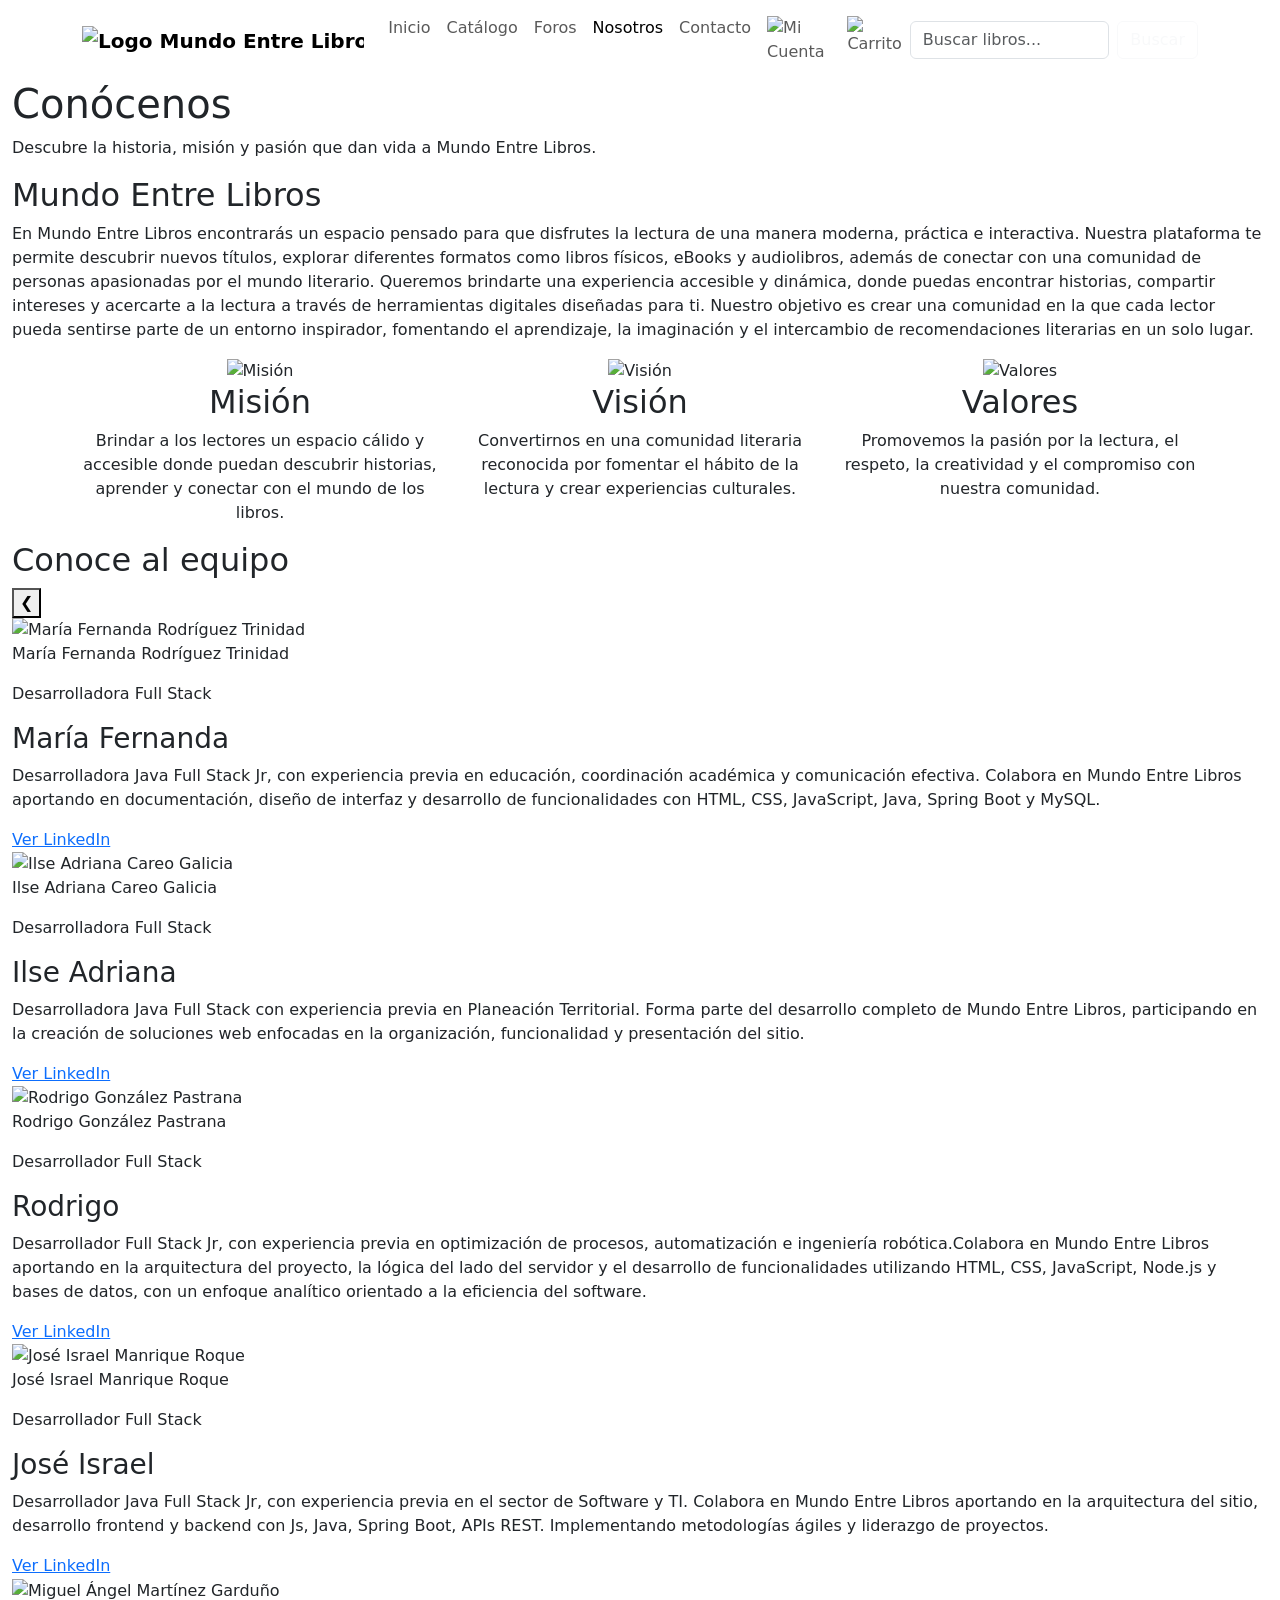
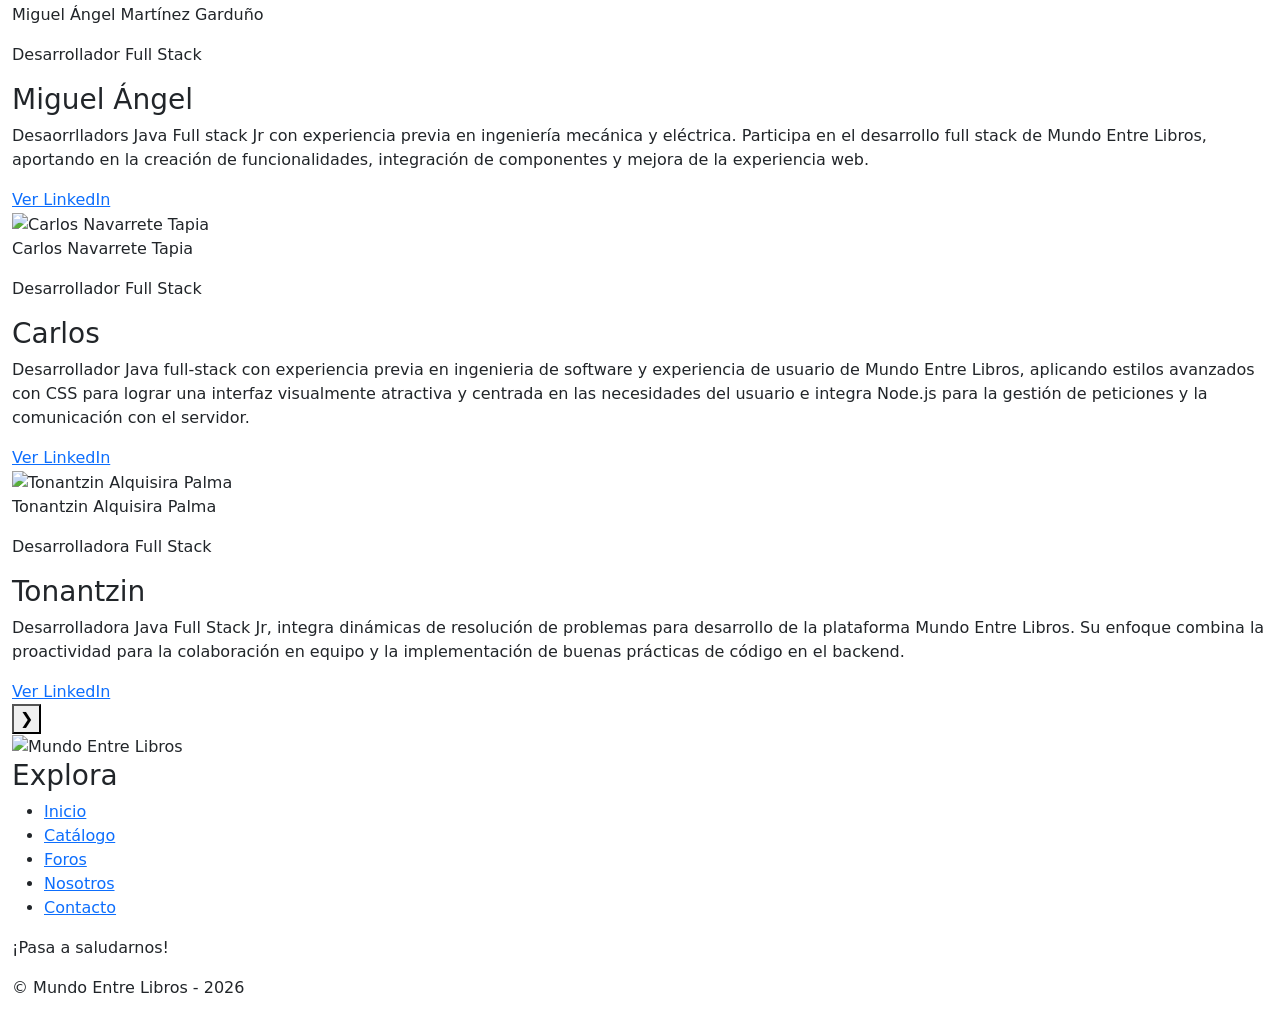
==== frontend/aboutUs/aboutUs.html @ 46c825a0 "rutas de bootstrap corregidas para deploy" ====
<!DOCTYPE html>
<html lang="en">
<head>
    <meta charset="UTF-8">
    <meta name="viewport" content="width=device-width, initial-scale=1.0">
    <title>Mundo Entre Libros - Nosotros</title>
    <link rel="stylesheet" href="https://cdn.jsdelivr.net/npm/bootstrap@5.3.8/dist/css/bootstrap.min.css">
    <link rel="stylesheet" href="https://cdn.jsdelivr.net/npm/bootstrap-icons@1.11.3/font/bootstrap-icons.min.css">
    <link rel="stylesheet" href="/src/pages/aboutUs/aboutUs.css">
</head>
      
<body>
    <!--? Header Navbar: Israel y Tonantzin  -->
    <div class="container-fluid">
        <nav class="navbar navbar-expand-lg sticky-top" aria-label="Navegación principal">
            <div class="container">
        
                <a class="navbar-brand fw-bold" href="/index.html">
                <img
                    src="/src/assets/icons/logo-mel.png"
                    alt="Logo Mundo Entre Libros"
                    class="navbar-logo"
                    loading="lazy"
                />
                </a>

                <button
                    class="navbar-toggler"
                    type="button"
                    data-bs-toggle="collapse"
                    data-bs-target="#navbarNav"
                    aria-controls="navbarNav"
                    aria-expanded="false"
                    aria-label="Abrir menú"
                >
                    <span class="navbar-toggler-icon"></span>
                </button>

                <div class="collapse navbar-collapse" id="navbarNav">
                        <ul class="navbar-nav mx-auto">
                        <li class="nav-item">
                            <a class="nav-link" href="/"> Inicio </a>
                        </li>
                        <li class="nav-item">
                            <a class="nav-link" href="/catalog/catalog.html">
                            Catálogo
                            </a>
                        </li>
                        <li class="nav-item">
                            <a class="nav-link" href="/forums/forums.html">
                            Foros
                            </a>
                        </li>
                        <li class="nav-item">
                            <a
                            class="nav-link active"
                            aria-current="page"
                            href="/aboutUs/aboutUs.html"
                            >
                            Nosotros
                            </a>
                        </li>
                        <li class="nav-item">
                            <a class="nav-link" href="/contact/contact.html">
                            Contacto
                            </a>
                        </li>
                        <li class="nav-item">
            <a class="nav-link" href="/account/account.html">
                <img
                src="/src/assets/icons/icono-cuenta-navbar.png"
                alt="Mi Cuenta"
                class="navbar-icon"
                loading="lazy"
                />
            </a>
            </li>

            <li class="nav-item">
            <a
                class="nav-link"
                href="/shoppingCart/shopping.html"
            >
                <img
                src="/src/assets/icons/icono-carrito-navbar.png"
                alt="Carrito"
                class="navbar-icon"
                loading="lazy"
                />
            </a>
            </li>
                        </ul>

                        <form class="search-form d-flex" role="search">
                        <input
                            class="form-control me-2"
                            type="search"
                            placeholder="Buscar libros..."
                            aria-label="Buscar libros"
                        />
                        <button class="btn btn-outline-light" type="submit">
                            Buscar
                        </button>
                        </form>
                </div>
            </div>
        </nav>
    <!--? Header Nosotros: Adri  -->
         <!--?  Header Adriana-->
      <!-- Header Nosotros -->
<header>
    <div id="Header" class="header-box">
        <div class="header-inner">
            <div class="header-caption-custom">
                <h1>Conócenos</h1>
                <p>
                    Descubre la historia, misión y pasión que dan vida a
                    Mundo Entre Libros.
                </p>
            </div>
        </div>
    </div>
</header>
      <!--? Descripcion Adriana-->
      <section class="about-section">
        <div class="about-box">
          <h2 class="about-box-title">Mundo Entre Libros</h2>
          <p>
            En Mundo Entre Libros encontrarás un espacio pensado para que
            disfrutes la lectura de una manera moderna, práctica e interactiva.
            Nuestra plataforma te permite descubrir nuevos títulos, explorar
            diferentes formatos como libros físicos, eBooks y audiolibros,
            además de conectar con una comunidad de personas apasionadas por el
            mundo literario. 
            Queremos brindarte una experiencia accesible y
            dinámica, donde puedas encontrar historias, compartir intereses y
            acercarte a la lectura a través de herramientas digitales diseñadas
            para ti.
             Nuestro objetivo es crear una comunidad en la que cada
            lector pueda sentirse parte de un entorno inspirador, fomentando el
            aprendizaje, la imaginación y el intercambio de recomendaciones
            literarias en un solo lugar.
          </p>
        </div>
      </section>
      <main>
        <main>
            <!--? Misión, visión y valores: Miguel-->
            <section class="about-section">
                <div class="container">
                    <!-- Grid de 3 columnas -->
                    <div class="row g-4 justify-content-center">
                        <!-- MISIÓN -->
                        <div class="col-lg-4 col-md-6">
                            <div class="about-card text-center">
                                <img src="/src/assets/icons/mision.png" alt="Misión" class="about-image">
                                <h2>Misión</h2>
                                <div class="line-divider"></div>
                                <p>Brindar a los lectores un espacio cálido y accesible donde puedan descubrir historias, aprender y conectar con el mundo de los libros.</p>
                            </div>
                        </div>
                        <!-- VISIÓN -->
                        <div class="col-lg-4 col-md-6">
                            <div class="about-card text-center">
                                <img src="/src/assets/icons/vision.png" alt="Visión" class="about-image">
                                <h2>Visión</h2>
                                <div class="line-divider"></div>
                                <p>Convertirnos en una comunidad literaria reconocida por fomentar el hábito de la lectura y crear experiencias culturales.</p>
                            </div>
                        </div>
                        <!-- VALORES -->
                        <div class="col-lg-4 col-md-6">
                            <div class="about-card text-center">
                                <img src="/src/assets/icons/valores.png" alt="Valores" class="about-image">
                                <h2>Valores</h2>
                                <div class="line-divider"></div>
                                <p>Promovemos la pasión por la lectura, el respeto, la creatividad y el compromiso con nuestra comunidad.</p>
                            </div>
                        </div>
                    </div>
                </div>
            </section>
            <!--? Conoce al equipo: Carlos & Mafer-->
           <section class="team" id="equipo">
                <h2>Conoce al equipo</h2>

                <div class="team-carousel">
                    <button class="team-arrow team-arrow-left" type="button" aria-label="Integrante anterior">
                        &#10094;
                    </button>

                    <div class="team-carousel-window">
                        <div class="team-track">

                            <article class="member">
                                <div class="member-card-inner">
                                    <div class="member-card-front">
                                        <div class="member-photo">
                                            <img 
                                                src="/src/assets/img/Maria_Fernanda_Rodriguez_Trinidad.png" 
                                                alt="María Fernanda Rodríguez Trinidad"
                                                loading="lazy"
                                            >
                                        </div>
                                        <div class="member-info">
                                            <p class="member-name">María Fernanda Rodríguez Trinidad</p>
                                            <p class="member-role">Desarrolladora Full Stack</p>
                                        </div>
                                    </div>

                                    <div class="member-card-back">
                                        <h3>María Fernanda</h3>
                                        <p>
                                            Desarrolladora Java Full Stack Jr, con experiencia previa en educación, coordinación académica y comunicación efectiva. Colabora en Mundo Entre Libros aportando en documentación, diseño de interfaz y desarrollo de funcionalidades con HTML, CSS, JavaScript, Java, Spring Boot y MySQL.
                                        </p>
                                        <a href="https://www.linkedin.com/in/maria-fernanda-rodriguez-trinidad-926346396/" target="_blank" rel="noopener noreferrer">
                                            Ver LinkedIn
                                        </a>
                                    </div>
                                </div>
                            </article>

                            <article class="member">
                                <div class="member-card-inner">
                                    <div class="member-card-front">
                                        <div class="member-photo">
                                            <img 
                                                src="/src/assets/img/Ilse_Adriana_Careo_Galicia.jpg" 
                                                alt="Ilse Adriana Careo Galicia"
                                                loading="lazy"
                                            >
                                        </div>
                                        <div class="member-info">
                                            <p class="member-name">Ilse Adriana Careo Galicia</p>
                                            <p class="member-role">Desarrolladora Full Stack</p>
                                        </div>
                                    </div>

                                    <div class="member-card-back">
                                        <h3>Ilse Adriana</h3>
                                        <p>
                                            Desarrolladora Java Full Stack con experiencia previa en Planeación Territorial. Forma parte del desarrollo completo de Mundo Entre Libros, participando en la creación de soluciones web enfocadas en la organización, funcionalidad y presentación del sitio.
                                        </p>
                                        <a href="https://www.linkedin.com/in/ilse-adriana-careo-galicia/" target="_blank" rel="noopener noreferrer">
                                            Ver LinkedIn
                                        </a>
                                    </div>
                                </div>
                            </article>

                            <article class="member">
                                <div class="member-card-inner">
                                    <div class="member-card-front">
                                        <div class="member-photo">
                                            <img 
                                                src="/src/assets/img/Rodrigo_Gonzalez_Pastrana.jpg" 
                                                alt="Rodrigo González Pastrana"
                                                loading="lazy"
                                            >
                                        </div>
                                        <div class="member-info">
                                            <p class="member-name">Rodrigo González Pastrana</p>
                                            <p class="member-role">Desarrollador Full Stack</p>
                                        </div>
                                    </div>

                                    <div class="member-card-back">
                                        <h3>Rodrigo</h3>
                                        <p>
                                            Desarrollador Full Stack Jr, con experiencia previa en optimización de procesos, automatización e ingeniería robótica.​Colabora en Mundo Entre Libros aportando en la arquitectura del proyecto, la lógica del lado del servidor y el desarrollo de funcionalidades utilizando HTML, CSS, JavaScript, Node.js y bases de datos, con un enfoque analítico orientado a la eficiencia del software.
                                        </p>
                                        <a href="https://www.linkedin.com/in/rodrigo-gonz%C3%A1lez-pastrana/" target="_blank" rel="noopener noreferrer">
                                            Ver LinkedIn
                                        </a>
                                    </div>
                                </div>
                            </article>

                            <article class="member">
                                <div class="member-card-inner">
                                    <div class="member-card-front">
                                        <div class="member-photo">
                                            <img 
                                                src="/src/assets/img/Jose_Israel_Manrique_Roque.jpg" 
                                                alt="José Israel Manrique Roque"
                                                loading="lazy"
                                            >
                                        </div>
                                        <div class="member-info">
                                            <p class="member-name">José Israel Manrique Roque</p>
                                            <p class="member-role">Desarrollador Full Stack</p>
                                        </div>
                                    </div>

                                    <div class="member-card-back">
                                        <h3>José Israel</h3>
                                        <p>
                                            Desarrollador Java Full Stack Jr, con experiencia previa en el sector de Software y TI. Colabora en Mundo Entre Libros aportando en la arquitectura del sitio, desarrollo frontend y backend con Js, Java, Spring Boot, APIs REST. Implementando metodologías ágiles y liderazgo de proyectos.
                                        </p>
                                        <a href="https://www.linkedin.com/in/joseisraelmanriqueroque/" target="_blank" rel="noopener noreferrer">
                                            Ver LinkedIn
                                        </a>
                                    </div>
                                </div>
                            </article>

                            <article class="member">
                                <div class="member-card-inner">
                                    <div class="member-card-front">
                                        <div class="member-photo">
                                            <img 
                                                src="/src/assets/img/Miguel_Angel_Martinez_Garduno.jpg" 
                                                alt="Miguel Ángel Martínez Garduño"
                                                loading="lazy"
                                            >
                                        </div>
                                        <div class="member-info">
                                            <p class="member-name">Miguel Ángel Martínez Garduño</p>
                                            <p class="member-role">Desarrollador Full Stack</p>
                                        </div>
                                    </div>

                                    <div class="member-card-back">
                                        <h3>Miguel Ángel</h3>
                                        <p>
                                            Desaorrlladors Java Full stack Jr con experiencia previa en ingeniería mecánica y eléctrica. Participa en el desarrollo full stack de Mundo Entre Libros, aportando en la creación de funcionalidades, integración de componentes y mejora de la experiencia web.
                                        </p>
                                        <a href="https://www.linkedin.com/in/miguel-angel-martinez-garduno-" target="_blank" rel="noopener noreferrer">
                                            Ver LinkedIn
                                        </a>
                                    </div>
                                </div>
                            </article>

                            <article class="member">
                                <div class="member-card-inner">
                                    <div class="member-card-front">
                                        <div class="member-photo">
                                            <img 
                                                src="/src/assets/img/Carlos_Navarrete_Tapia.jpeg" 
                                                alt="Carlos Navarrete Tapia"
                                                loading="lazy"
                                            >
                                        </div>
                                        <div class="member-info">
                                            <p class="member-name">Carlos Navarrete Tapia</p>
                                            <p class="member-role">Desarrollador Full Stack</p>
                                        </div>
                                    </div>

                                    <div class="member-card-back">
                                        <h3>Carlos</h3>
                                        <p>
                                            Desarrollador Java full-stack con experiencia previa en ingenieria de software y experiencia de usuario de Mundo Entre Libros, aplicando estilos avanzados con CSS para lograr una interfaz visualmente atractiva y centrada en las necesidades del usuario e integra Node.js para la gestión de peticiones y la comunicación con el servidor.
                                        </p>
                                        <a href="https://www.linkedin.com/in/carlos-navarrete-tapia-6367a133a/" target="_blank" rel="noopener noreferrer">
                                            Ver LinkedIn
                                        </a>
                                    </div>
                                </div>
                            </article>

                            <article class="member">
                                <div class="member-card-inner">
                                    <div class="member-card-front">
                                        <div class="member-photo">
                                            <img 
                                                src="/src/assets/img/Tonantzin_Alquisira_Palma.jpg" 
                                                alt="Tonantzin Alquisira Palma"
                                                loading="lazy"
                                            >
                                        </div>
                                        <div class="member-info">
                                            <p class="member-name">Tonantzin Alquisira Palma</p>
                                            <p class="member-role">Desarrolladora Full Stack</p>
                                        </div>
                                    </div>

                                    <div class="member-card-back">
                                        <h3>Tonantzin</h3>
                                        <p>
                                            Desarrolladora Java Full Stack Jr, integra dinámicas de resolución de problemas para  desarrollo de la plataforma Mundo Entre Libros. Su enfoque combina la proactividad para la colaboración en equipo y la implementación de buenas prácticas de código en el backend.
                                        </p>
                                        <a href="https://www.linkedin.com/in/tonantzin-alquisira-palma/" target="_blank" rel="noopener noreferrer">
                                            Ver LinkedIn
                                        </a>
                                    </div>
                                </div>
                            </article>

                        </div>
                    </div>

                    <button class="team-arrow team-arrow-right" type="button" aria-label="Siguiente integrante">
                        &#10095;
                    </button>
                </div>
            </section>
        </main>
        <!--? Footer: Rodrigo & Mafer-->
        <footer class="main-footer">
            <div class="footer-container">
                
                <div class="footer-section logo-section">
                    <img src="/src/assets/icons/logo-mel-horizontal.png" alt="Mundo Entre Libros" class="img-fluid footer-logo">
                </div>

                <div class="footer-section links-section">
                    <h3>Explora</h3>
                    <ul>
                        <li><a href="/index.html">Inicio</a></li>
                        <li><a href="/catalog/catalog.html">Catálogo</a></li>
                        <li><a href="/forums/forums.html">Foros</a></li>
                        <li><a href="aboutUs.html">Nosotros</a></li>
                        <li><a href="/contact/contact.html">Contacto</a></li>
                    </ul>
                </div>

                <div class="footer-section pixel-section">
                    <p class="pixel-interaction-title">¡Pasa a saludarnos!</p>
                    <div class="pixel-team">
                        <!--Mafer-->
                        <a 
                            href="https://github.com/mafernandarodrigueztdev-byte" 
                            target="_blank" 
                            rel="noopener noreferrer"
                            class="pixel-member pixel-mafer" 
                            title="GitHub de María Fernanda Rodríguez Trinidad"
                            aria-label="Ir al perfil de GitHub de María Fernanda Rodríguez Trinidad">
                        </a>

                        <!--Adri-->
                        <a 
                            href="https://github.com/iladricg14-lab" 
                            target="_blank" 
                            rel="noopener noreferrer"
                            class="pixel-member pixel-ilse" 
                            title="GitHub de Ilse Adriana Careo Galicia"
                            aria-label="Ir al perfil de GitHub de Ilse Adriana Careo Galicia">
                        </a>

                        <!--Rodrigo-->
                        <a 
                            href="https://github.com/Rock2612" 
                            target="_blank" 
                            rel="noopener noreferrer"
                            class="pixel-member pixel-rodrigo" 
                            title="GitHub de Rodrigo González Pastrana"
                            aria-label="Ir al perfil de GitHub de Rodrigo González Pastrana">
                        </a>

                        <!--Israel-->
                        <a 
                            href="https://github.com/IsraelMRQ" 
                            target="_blank" 
                            rel="noopener noreferrer"
                            class="pixel-member pixel-israel" 
                            title="GitHub de José Israel Manrique Roque"
                            aria-label="Ir al perfil de GitHub de José Israel Manrique Roque">
                        </a>

                        <!--Miguel-->
                        <a 
                            href="https://github.com/Miguel02mg" 
                            target="_blank" 
                            rel="noopener noreferrer"
                            class="pixel-member pixel-miguel" 
                            title="GitHub de Miguel Ángel Martínez Garduño"
                            aria-label="Ir al perfil de GitHub de Miguel Ángel Martínez Garduño">
                        </a>

                        <!--Carlos-->
                        <a 
                            href="https://github.com/Carlos-Software-Engineer-1999" 
                            target="_blank" 
                            rel="noopener noreferrer"
                            class="pixel-member pixel-carlos" 
                            title="GitHub de Carlos Navarrete Tapia"
                            aria-label="Ir al perfil de GitHub de Carlos Navarrete Tapia">
                        </a>

                        <!--Tonantzin-->
                        <a 
                            href="https://github.com/Tonantzinap" 
                            target="_blank" 
                            rel="noopener noreferrer"
                            class="pixel-member pixel-tonantzin" 
                            title="GitHub de Tonantzin Alquisira Palma"
                            aria-label="Ir al perfil de GitHub de Tonantzin Alquisira Palma">
                        </a>
                    </div>
                </div>
            </div>

            <div class="footer-bottom">
                <p>&copy; Mundo Entre Libros - 2026</p>
            </div>
        </footer>
    </div>
    <script type="module" src="/src/pages/aboutUs/aboutUs.js"></script>
    <script src="https://cdn.jsdelivr.net/npm/bootstrap@5.3.8/dist/js/bootstrap.bundle.min.js"></script>
</body>
</html>
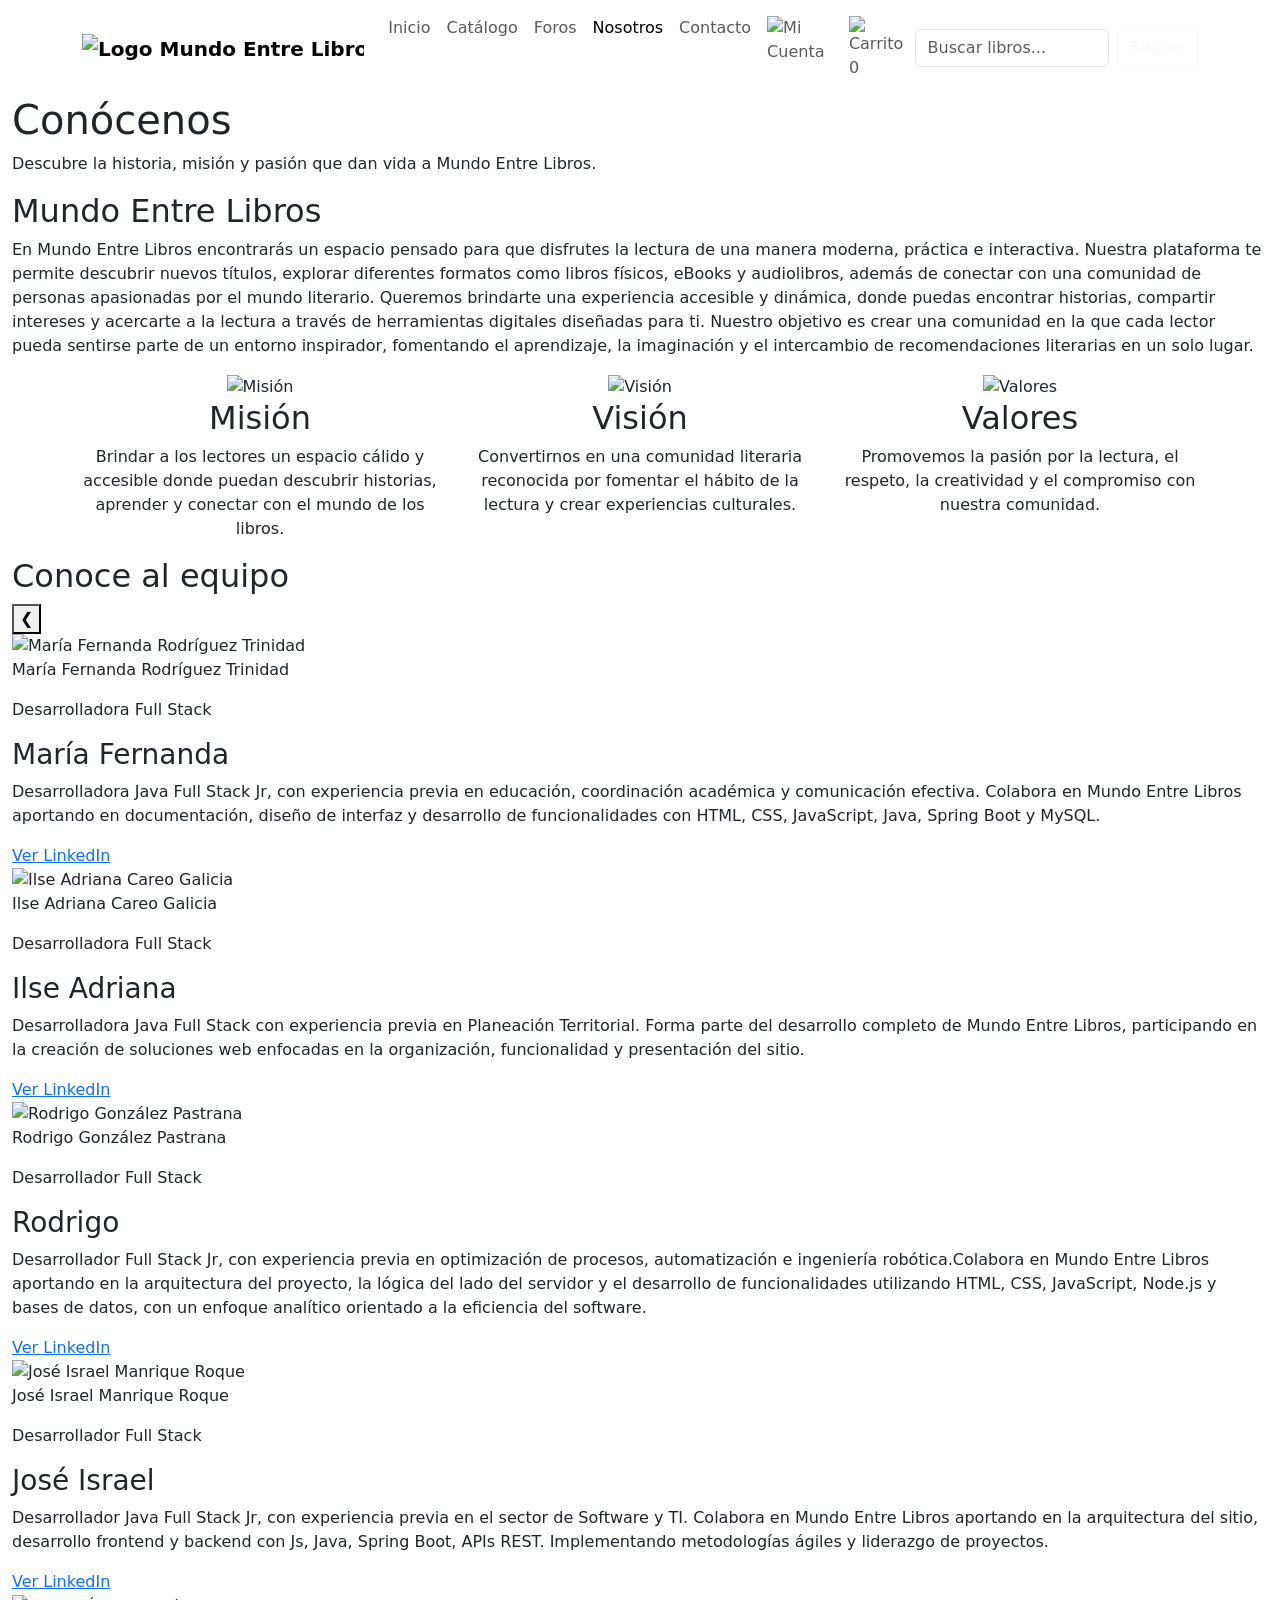
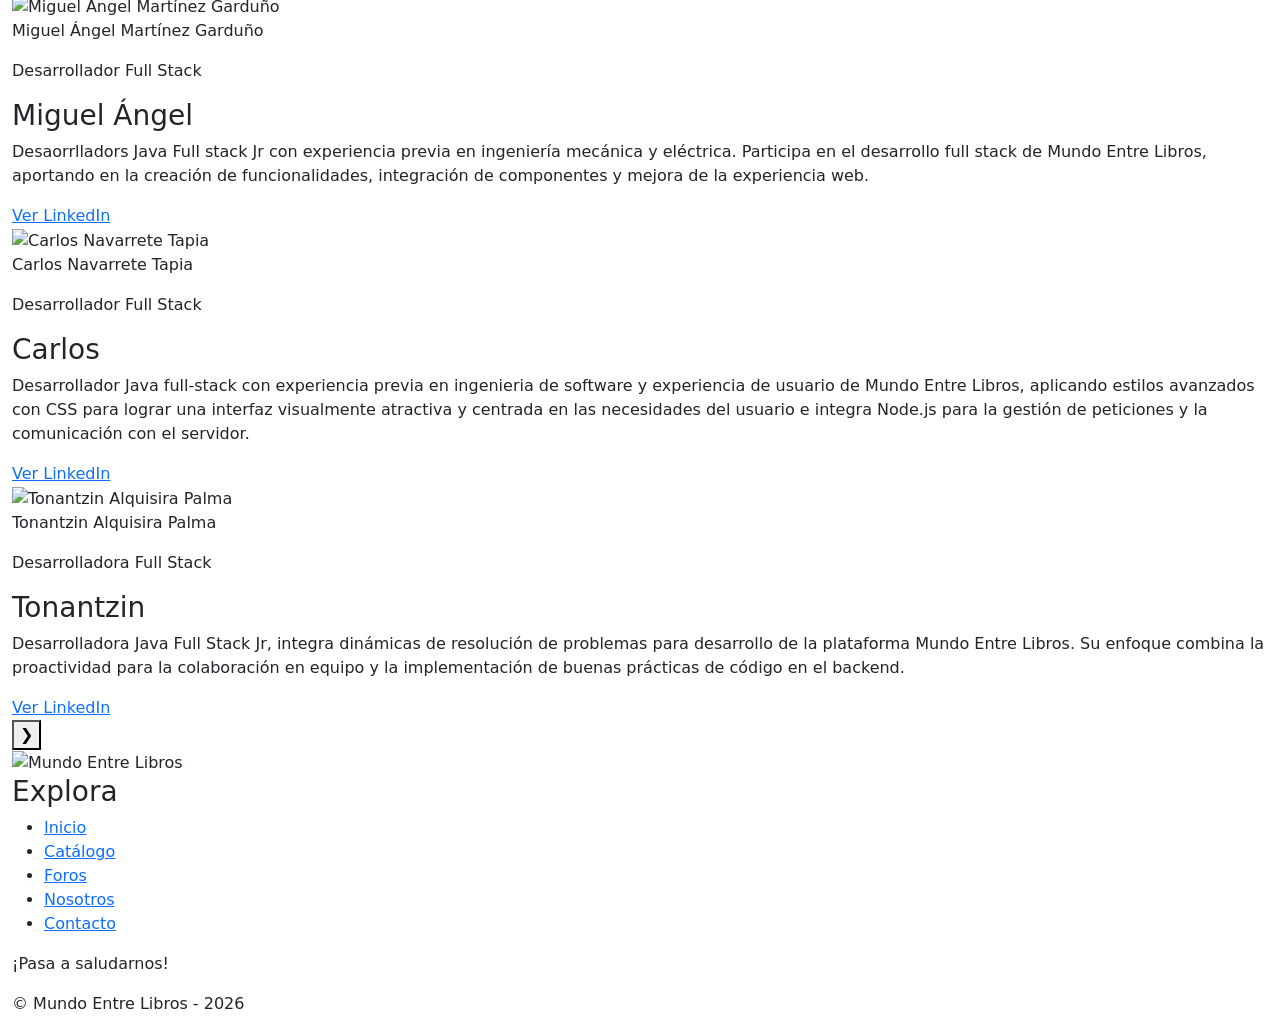
==== commit d6b80691: "Se agrego la funcionalidad del carrito" ====
--- a/frontend/aboutUs/aboutUs.html
+++ b/frontend/aboutUs/aboutUs.html
@@ -1,5 +1,6 @@
 <!DOCTYPE html>
 <html lang="en">
+
 <head>
     <meta charset="UTF-8">
     <meta name="viewport" content="width=device-width, initial-scale=1.0">
@@ -7,497 +8,492 @@
     <link rel="stylesheet" href="https://cdn.jsdelivr.net/npm/bootstrap@5.3.8/dist/css/bootstrap.min.css">
     <link rel="stylesheet" href="https://cdn.jsdelivr.net/npm/bootstrap-icons@1.11.3/font/bootstrap-icons.min.css">
     <link rel="stylesheet" href="/src/pages/aboutUs/aboutUs.css">
+    <link rel="stylesheet" href="/src/pages/shoppingCart/shopping.css">
 </head>
-      
+
 <body>
     <!--? Header Navbar: Israel y Tonantzin  -->
     <div class="container-fluid">
         <nav class="navbar navbar-expand-lg sticky-top" aria-label="Navegación principal">
             <div class="container">
-        
+
                 <a class="navbar-brand fw-bold" href="/index.html">
-                <img
-                    src="/src/assets/icons/logo-mel.png"
-                    alt="Logo Mundo Entre Libros"
-                    class="navbar-logo"
-                    loading="lazy"
-                />
+                    <img src="/src/assets/icons/logo-mel.png" alt="Logo Mundo Entre Libros" class="navbar-logo"
+                        loading="lazy" />
                 </a>
 
-                <button
-                    class="navbar-toggler"
-                    type="button"
-                    data-bs-toggle="collapse"
-                    data-bs-target="#navbarNav"
-                    aria-controls="navbarNav"
-                    aria-expanded="false"
-                    aria-label="Abrir menú"
-                >
+                <button class="navbar-toggler" type="button" data-bs-toggle="collapse" data-bs-target="#navbarNav"
+                    aria-controls="navbarNav" aria-expanded="false" aria-label="Abrir menú">
                     <span class="navbar-toggler-icon"></span>
                 </button>
 
                 <div class="collapse navbar-collapse" id="navbarNav">
-                        <ul class="navbar-nav mx-auto">
+                    <ul class="navbar-nav mx-auto">
                         <li class="nav-item">
                             <a class="nav-link" href="/"> Inicio </a>
                         </li>
                         <li class="nav-item">
                             <a class="nav-link" href="/catalog/catalog.html">
-                            Catálogo
+                                Catálogo
                             </a>
                         </li>
                         <li class="nav-item">
                             <a class="nav-link" href="/forums/forums.html">
-                            Foros
-                            </a>
-                        </li>
-                        <li class="nav-item">
-                            <a
-                            class="nav-link active"
-                            aria-current="page"
-                            href="/aboutUs/aboutUs.html"
-                            >
-                            Nosotros
+                                Foros
+                            </a>
+                        </li>
+                        <li class="nav-item">
+                            <a class="nav-link active" aria-current="page" href="/aboutUs/aboutUs.html">
+                                Nosotros
                             </a>
                         </li>
                         <li class="nav-item">
                             <a class="nav-link" href="/contact/contact.html">
-                            Contacto
-                            </a>
-                        </li>
-                        <li class="nav-item">
-            <a class="nav-link" href="/account/account.html">
-                <img
-                src="/src/assets/icons/icono-cuenta-navbar.png"
-                alt="Mi Cuenta"
-                class="navbar-icon"
-                loading="lazy"
-                />
-            </a>
-            </li>
-
-            <li class="nav-item">
-            <a
-                class="nav-link"
-                href="/shoppingCart/shopping.html"
-            >
-                <img
-                src="/src/assets/icons/icono-carrito-navbar.png"
-                alt="Carrito"
-                class="navbar-icon"
-                loading="lazy"
-                />
-            </a>
-            </li>
-                        </ul>
-
-                        <form class="search-form d-flex" role="search">
-                        <input
-                            class="form-control me-2"
-                            type="search"
-                            placeholder="Buscar libros..."
-                            aria-label="Buscar libros"
-                        />
+                                Contacto
+                            </a>
+                        </li>
+                        <li class="nav-item">
+                            <a class="nav-link" href="/account/account.html">
+                                <img src="/src/assets/icons/icono-cuenta-navbar.png" alt="Mi Cuenta" class="navbar-icon"
+                                    loading="lazy" />
+                            </a>
+                        </li>
+                             <!----Carrito  modal----->
+
+                        <li class="nav-item contenedor-carrito-offcanvas">
+                            <a class="nav-link" href="/shoppingCart/shopping.html" data-bs-toggle="offcanvas"
+                                data-bs-target="#offcanvasCarrito" aria-controls="offcanvasCarrito">
+
+                                <div class="caja-icono-carrito">
+                                    <img src="/src/assets/icons/icono-carrito-navbar.png" alt="Carrito"
+                                        class="navbar-icon">
+                                    <span id="contador-carrito">0</span>
+                                </div>
+                            </a>
+                        </li>
+                    </ul>
+
+                    <form class="search-form d-flex" role="search">
+                        <input class="form-control me-2" type="search" placeholder="Buscar libros..."
+                            aria-label="Buscar libros" />
                         <button class="btn btn-outline-light" type="submit">
                             Buscar
                         </button>
-                        </form>
+                    </form>
                 </div>
             </div>
         </nav>
-    <!--? Header Nosotros: Adri  -->
-         <!--?  Header Adriana-->
-      <!-- Header Nosotros -->
-<header>
-    <div id="Header" class="header-box">
-        <div class="header-inner">
-            <div class="header-caption-custom">
-                <h1>Conócenos</h1>
+        <!--? Header Nosotros: Adri  -->
+        <!--?  Header Adriana-->
+        <!-- Header Nosotros -->
+        <header>
+            <div id="Header" class="header-box">
+                <div class="header-inner">
+                    <div class="header-caption-custom">
+                        <h1>Conócenos</h1>
+                        <p>
+                            Descubre la historia, misión y pasión que dan vida a
+                            Mundo Entre Libros.
+                        </p>
+                    </div>
+                </div>
+            </div>
+        </header>
+        <!--? Descripcion Adriana-->
+        <section class="about-section">
+            <div class="about-box">
+                <h2 class="about-box-title">Mundo Entre Libros</h2>
                 <p>
-                    Descubre la historia, misión y pasión que dan vida a
-                    Mundo Entre Libros.
+                    En Mundo Entre Libros encontrarás un espacio pensado para que
+                    disfrutes la lectura de una manera moderna, práctica e interactiva.
+                    Nuestra plataforma te permite descubrir nuevos títulos, explorar
+                    diferentes formatos como libros físicos, eBooks y audiolibros,
+                    además de conectar con una comunidad de personas apasionadas por el
+                    mundo literario.
+                    Queremos brindarte una experiencia accesible y
+                    dinámica, donde puedas encontrar historias, compartir intereses y
+                    acercarte a la lectura a través de herramientas digitales diseñadas
+                    para ti.
+                    Nuestro objetivo es crear una comunidad en la que cada
+                    lector pueda sentirse parte de un entorno inspirador, fomentando el
+                    aprendizaje, la imaginación y el intercambio de recomendaciones
+                    literarias en un solo lugar.
                 </p>
+            </div>
+        </section>
+        <main>
+            <main>
+                <!--? Misión, visión y valores: Miguel-->
+                <section class="about-section">
+                    <div class="container">
+                        <!-- Grid de 3 columnas -->
+                        <div class="row g-4 justify-content-center">
+                            <!-- MISIÓN -->
+                            <div class="col-lg-4 col-md-6">
+                                <div class="about-card text-center">
+                                    <img src="/src/assets/icons/mision.png" alt="Misión" class="about-image">
+                                    <h2>Misión</h2>
+                                    <div class="line-divider"></div>
+                                    <p>Brindar a los lectores un espacio cálido y accesible donde puedan descubrir
+                                        historias, aprender y conectar con el mundo de los libros.</p>
+                                </div>
+                            </div>
+                            <!-- VISIÓN -->
+                            <div class="col-lg-4 col-md-6">
+                                <div class="about-card text-center">
+                                    <img src="/src/assets/icons/vision.png" alt="Visión" class="about-image">
+                                    <h2>Visión</h2>
+                                    <div class="line-divider"></div>
+                                    <p>Convertirnos en una comunidad literaria reconocida por fomentar el hábito de la
+                                        lectura y crear experiencias culturales.</p>
+                                </div>
+                            </div>
+                            <!-- VALORES -->
+                            <div class="col-lg-4 col-md-6">
+                                <div class="about-card text-center">
+                                    <img src="/src/assets/icons/valores.png" alt="Valores" class="about-image">
+                                    <h2>Valores</h2>
+                                    <div class="line-divider"></div>
+                                    <p>Promovemos la pasión por la lectura, el respeto, la creatividad y el compromiso
+                                        con nuestra comunidad.</p>
+                                </div>
+                            </div>
+                        </div>
+                    </div>
+                </section>
+                <!--? Conoce al equipo: Carlos & Mafer-->
+                <section class="team" id="equipo">
+                    <h2>Conoce al equipo</h2>
+
+                    <div class="team-carousel">
+                        <button class="team-arrow team-arrow-left" type="button" aria-label="Integrante anterior">
+                            &#10094;
+                        </button>
+
+                        <div class="team-carousel-window">
+                            <div class="team-track">
+
+                                <article class="member">
+                                    <div class="member-card-inner">
+                                        <div class="member-card-front">
+                                            <div class="member-photo">
+                                                <img src="/src/assets/img/Maria_Fernanda_Rodriguez_Trinidad.png"
+                                                    alt="María Fernanda Rodríguez Trinidad" loading="lazy">
+                                            </div>
+                                            <div class="member-info">
+                                                <p class="member-name">María Fernanda Rodríguez Trinidad</p>
+                                                <p class="member-role">Desarrolladora Full Stack</p>
+                                            </div>
+                                        </div>
+
+                                        <div class="member-card-back">
+                                            <h3>María Fernanda</h3>
+                                            <p>
+                                                Desarrolladora Java Full Stack Jr, con experiencia previa en educación,
+                                                coordinación académica y comunicación efectiva. Colabora en Mundo Entre
+                                                Libros aportando en documentación, diseño de interfaz y desarrollo de
+                                                funcionalidades con HTML, CSS, JavaScript, Java, Spring Boot y MySQL.
+                                            </p>
+                                            <a href="https://www.linkedin.com/in/maria-fernanda-rodriguez-trinidad-926346396/"
+                                                target="_blank" rel="noopener noreferrer">
+                                                Ver LinkedIn
+                                            </a>
+                                        </div>
+                                    </div>
+                                </article>
+
+                                <article class="member">
+                                    <div class="member-card-inner">
+                                        <div class="member-card-front">
+                                            <div class="member-photo">
+                                                <img src="/src/assets/img/Ilse_Adriana_Careo_Galicia.jpg"
+                                                    alt="Ilse Adriana Careo Galicia" loading="lazy">
+                                            </div>
+                                            <div class="member-info">
+                                                <p class="member-name">Ilse Adriana Careo Galicia</p>
+                                                <p class="member-role">Desarrolladora Full Stack</p>
+                                            </div>
+                                        </div>
+
+                                        <div class="member-card-back">
+                                            <h3>Ilse Adriana</h3>
+                                            <p>
+                                                Desarrolladora Java Full Stack con experiencia previa en Planeación
+                                                Territorial. Forma parte del desarrollo completo de Mundo Entre Libros,
+                                                participando en la creación de soluciones web enfocadas en la
+                                                organización, funcionalidad y presentación del sitio.
+                                            </p>
+                                            <a href="https://www.linkedin.com/in/ilse-adriana-careo-galicia/"
+                                                target="_blank" rel="noopener noreferrer">
+                                                Ver LinkedIn
+                                            </a>
+                                        </div>
+                                    </div>
+                                </article>
+
+                                <article class="member">
+                                    <div class="member-card-inner">
+                                        <div class="member-card-front">
+                                            <div class="member-photo">
+                                                <img src="/src/assets/img/Rodrigo_Gonzalez_Pastrana.jpg"
+                                                    alt="Rodrigo González Pastrana" loading="lazy">
+                                            </div>
+                                            <div class="member-info">
+                                                <p class="member-name">Rodrigo González Pastrana</p>
+                                                <p class="member-role">Desarrollador Full Stack</p>
+                                            </div>
+                                        </div>
+
+                                        <div class="member-card-back">
+                                            <h3>Rodrigo</h3>
+                                            <p>
+                                                Desarrollador Full Stack Jr, con experiencia previa en optimización de
+                                                procesos, automatización e ingeniería robótica.​Colabora en Mundo Entre
+                                                Libros aportando en la arquitectura del proyecto, la lógica del lado del
+                                                servidor y el desarrollo de funcionalidades utilizando HTML, CSS,
+                                                JavaScript, Node.js y bases de datos, con un enfoque analítico orientado
+                                                a la eficiencia del software.
+                                            </p>
+                                            <a href="https://www.linkedin.com/in/rodrigo-gonz%C3%A1lez-pastrana/"
+                                                target="_blank" rel="noopener noreferrer">
+                                                Ver LinkedIn
+                                            </a>
+                                        </div>
+                                    </div>
+                                </article>
+
+                                <article class="member">
+                                    <div class="member-card-inner">
+                                        <div class="member-card-front">
+                                            <div class="member-photo">
+                                                <img src="/src/assets/img/Jose_Israel_Manrique_Roque.jpg"
+                                                    alt="José Israel Manrique Roque" loading="lazy">
+                                            </div>
+                                            <div class="member-info">
+                                                <p class="member-name">José Israel Manrique Roque</p>
+                                                <p class="member-role">Desarrollador Full Stack</p>
+                                            </div>
+                                        </div>
+
+                                        <div class="member-card-back">
+                                            <h3>José Israel</h3>
+                                            <p>
+                                                Desarrollador Java Full Stack Jr, con experiencia previa en el sector de
+                                                Software y TI. Colabora en Mundo Entre Libros aportando en la
+                                                arquitectura del sitio, desarrollo frontend y backend con Js, Java,
+                                                Spring Boot, APIs REST. Implementando metodologías ágiles y liderazgo de
+                                                proyectos.
+                                            </p>
+                                            <a href="https://www.linkedin.com/in/joseisraelmanriqueroque/"
+                                                target="_blank" rel="noopener noreferrer">
+                                                Ver LinkedIn
+                                            </a>
+                                        </div>
+                                    </div>
+                                </article>
+
+                                <article class="member">
+                                    <div class="member-card-inner">
+                                        <div class="member-card-front">
+                                            <div class="member-photo">
+                                                <img src="/src/assets/img/Miguel_Angel_Martinez_Garduno.jpg"
+                                                    alt="Miguel Ángel Martínez Garduño" loading="lazy">
+                                            </div>
+                                            <div class="member-info">
+                                                <p class="member-name">Miguel Ángel Martínez Garduño</p>
+                                                <p class="member-role">Desarrollador Full Stack</p>
+                                            </div>
+                                        </div>
+
+                                        <div class="member-card-back">
+                                            <h3>Miguel Ángel</h3>
+                                            <p>
+                                                Desaorrlladors Java Full stack Jr con experiencia previa en ingeniería
+                                                mecánica y eléctrica. Participa en el desarrollo full stack de Mundo
+                                                Entre Libros, aportando en la creación de funcionalidades, integración
+                                                de componentes y mejora de la experiencia web.
+                                            </p>
+                                            <a href="https://www.linkedin.com/in/miguel-angel-martinez-garduno-"
+                                                target="_blank" rel="noopener noreferrer">
+                                                Ver LinkedIn
+                                            </a>
+                                        </div>
+                                    </div>
+                                </article>
+
+                                <article class="member">
+                                    <div class="member-card-inner">
+                                        <div class="member-card-front">
+                                            <div class="member-photo">
+                                                <img src="/src/assets/img/Carlos_Navarrete_Tapia.jpeg"
+                                                    alt="Carlos Navarrete Tapia" loading="lazy">
+                                            </div>
+                                            <div class="member-info">
+                                                <p class="member-name">Carlos Navarrete Tapia</p>
+                                                <p class="member-role">Desarrollador Full Stack</p>
+                                            </div>
+                                        </div>
+
+                                        <div class="member-card-back">
+                                            <h3>Carlos</h3>
+                                            <p>
+                                                Desarrollador Java full-stack con experiencia previa en ingenieria de
+                                                software y experiencia de usuario de Mundo Entre Libros, aplicando
+                                                estilos avanzados con CSS para lograr una interfaz visualmente atractiva
+                                                y centrada en las necesidades del usuario e integra Node.js para la
+                                                gestión de peticiones y la comunicación con el servidor.
+                                            </p>
+                                            <a href="https://www.linkedin.com/in/carlos-navarrete-tapia-6367a133a/"
+                                                target="_blank" rel="noopener noreferrer">
+                                                Ver LinkedIn
+                                            </a>
+                                        </div>
+                                    </div>
+                                </article>
+
+                                <article class="member">
+                                    <div class="member-card-inner">
+                                        <div class="member-card-front">
+                                            <div class="member-photo">
+                                                <img src="/src/assets/img/Tonantzin_Alquisira_Palma.jpg"
+                                                    alt="Tonantzin Alquisira Palma" loading="lazy">
+                                            </div>
+                                            <div class="member-info">
+                                                <p class="member-name">Tonantzin Alquisira Palma</p>
+                                                <p class="member-role">Desarrolladora Full Stack</p>
+                                            </div>
+                                        </div>
+
+                                        <div class="member-card-back">
+                                            <h3>Tonantzin</h3>
+                                            <p>
+                                                Desarrolladora Java Full Stack Jr, integra dinámicas de resolución de
+                                                problemas para desarrollo de la plataforma Mundo Entre Libros. Su
+                                                enfoque combina la proactividad para la colaboración en equipo y la
+                                                implementación de buenas prácticas de código en el backend.
+                                            </p>
+                                            <a href="https://www.linkedin.com/in/tonantzin-alquisira-palma/"
+                                                target="_blank" rel="noopener noreferrer">
+                                                Ver LinkedIn
+                                            </a>
+                                        </div>
+                                    </div>
+                                </article>
+
+                            </div>
+                        </div>
+
+                        <button class="team-arrow team-arrow-right" type="button" aria-label="Siguiente integrante">
+                            &#10095;
+                        </button>
+                    </div>
+                </section>
+            </main>
+            <!--? Footer: Rodrigo & Mafer-->
+            <footer class="main-footer">
+                <div class="footer-container">
+
+                    <div class="footer-section logo-section">
+                        <img src="/src/assets/icons/logo-mel-horizontal.png" alt="Mundo Entre Libros"
+                            class="img-fluid footer-logo">
+                    </div>
+
+                    <div class="footer-section links-section">
+                        <h3>Explora</h3>
+                        <ul>
+                            <li><a href="/index.html">Inicio</a></li>
+                            <li><a href="/catalog/catalog.html">Catálogo</a></li>
+                            <li><a href="/forums/forums.html">Foros</a></li>
+                            <li><a href="aboutUs.html">Nosotros</a></li>
+                            <li><a href="/contact/contact.html">Contacto</a></li>
+                        </ul>
+                    </div>
+
+                    <div class="footer-section pixel-section">
+                        <p class="pixel-interaction-title">¡Pasa a saludarnos!</p>
+                        <div class="pixel-team">
+                            <!--Mafer-->
+                            <a href="https://github.com/mafernandarodrigueztdev-byte" target="_blank"
+                                rel="noopener noreferrer" class="pixel-member pixel-mafer"
+                                title="GitHub de María Fernanda Rodríguez Trinidad"
+                                aria-label="Ir al perfil de GitHub de María Fernanda Rodríguez Trinidad">
+                            </a>
+
+                            <!--Adri-->
+                            <a href="https://github.com/iladricg14-lab" target="_blank" rel="noopener noreferrer"
+                                class="pixel-member pixel-ilse" title="GitHub de Ilse Adriana Careo Galicia"
+                                aria-label="Ir al perfil de GitHub de Ilse Adriana Careo Galicia">
+                            </a>
+
+                            <!--Rodrigo-->
+                            <a href="https://github.com/Rock2612" target="_blank" rel="noopener noreferrer"
+                                class="pixel-member pixel-rodrigo" title="GitHub de Rodrigo González Pastrana"
+                                aria-label="Ir al perfil de GitHub de Rodrigo González Pastrana">
+                            </a>
+
+                            <!--Israel-->
+                            <a href="https://github.com/IsraelMRQ" target="_blank" rel="noopener noreferrer"
+                                class="pixel-member pixel-israel" title="GitHub de José Israel Manrique Roque"
+                                aria-label="Ir al perfil de GitHub de José Israel Manrique Roque">
+                            </a>
+
+                            <!--Miguel-->
+                            <a href="https://github.com/Miguel02mg" target="_blank" rel="noopener noreferrer"
+                                class="pixel-member pixel-miguel" title="GitHub de Miguel Ángel Martínez Garduño"
+                                aria-label="Ir al perfil de GitHub de Miguel Ángel Martínez Garduño">
+                            </a>
+
+                            <!--Carlos-->
+                            <a href="https://github.com/Carlos-Software-Engineer-1999" target="_blank"
+                                rel="noopener noreferrer" class="pixel-member pixel-carlos"
+                                title="GitHub de Carlos Navarrete Tapia"
+                                aria-label="Ir al perfil de GitHub de Carlos Navarrete Tapia">
+                            </a>
+
+                            <!--Tonantzin-->
+                            <a href="https://github.com/Tonantzinap" target="_blank" rel="noopener noreferrer"
+                                class="pixel-member pixel-tonantzin" title="GitHub de Tonantzin Alquisira Palma"
+                                aria-label="Ir al perfil de GitHub de Tonantzin Alquisira Palma">
+                            </a>
+                        </div>
+                    </div>
+                </div>
+
+                <div class="footer-bottom">
+                    <p>&copy; Mundo Entre Libros - 2026</p>
+                </div>
+            </footer>
+    </div>
+
+  <!-------Carrito Modal------>
+
+    <div class="offcanvas offcanvas-end" tabindex="-1" id="offcanvasCarrito" aria-labelledby="offcanvasCarritoLabel">
+        <div class="offcanvas-header border-bottom">
+            <h5 class="offcanvas-title fw-bold" id="offcanvasCarritoLabel">Tu Carrito</h5>
+            <button type="button" class="btn-close" data-bs-dismiss="offcanvas" aria-label="Cerrar"></button>
+        </div>
+
+        <div class="offcanvas-body d-flex flex-column justify-content-between">
+            <div class="carrito-productos-lista">
+                <p class="text-muted text-center my-5">Tu carrito está vacío actualmente.</p>
+            </div>
+
+            <div class="carrito-offcanvas-footer border-top pt-3">
+                <div class="d-flex justify-content-between mb-3 fw-bold fs-5">
+                    <span>Total:</span>
+                    <span id="total-offcanvas">$0.00</span>
+                </div>
+
+                <a href="/shoppingCart/shopping.html" class="btn w-100 py-2 fw-bold">
+                    Ver Carrito Completo
+                </a>
             </div>
         </div>
     </div>
-</header>
-      <!--? Descripcion Adriana-->
-      <section class="about-section">
-        <div class="about-box">
-          <h2 class="about-box-title">Mundo Entre Libros</h2>
-          <p>
-            En Mundo Entre Libros encontrarás un espacio pensado para que
-            disfrutes la lectura de una manera moderna, práctica e interactiva.
-            Nuestra plataforma te permite descubrir nuevos títulos, explorar
-            diferentes formatos como libros físicos, eBooks y audiolibros,
-            además de conectar con una comunidad de personas apasionadas por el
-            mundo literario. 
-            Queremos brindarte una experiencia accesible y
-            dinámica, donde puedas encontrar historias, compartir intereses y
-            acercarte a la lectura a través de herramientas digitales diseñadas
-            para ti.
-             Nuestro objetivo es crear una comunidad en la que cada
-            lector pueda sentirse parte de un entorno inspirador, fomentando el
-            aprendizaje, la imaginación y el intercambio de recomendaciones
-            literarias en un solo lugar.
-          </p>
-        </div>
-      </section>
-      <main>
-        <main>
-            <!--? Misión, visión y valores: Miguel-->
-            <section class="about-section">
-                <div class="container">
-                    <!-- Grid de 3 columnas -->
-                    <div class="row g-4 justify-content-center">
-                        <!-- MISIÓN -->
-                        <div class="col-lg-4 col-md-6">
-                            <div class="about-card text-center">
-                                <img src="/src/assets/icons/mision.png" alt="Misión" class="about-image">
-                                <h2>Misión</h2>
-                                <div class="line-divider"></div>
-                                <p>Brindar a los lectores un espacio cálido y accesible donde puedan descubrir historias, aprender y conectar con el mundo de los libros.</p>
-                            </div>
-                        </div>
-                        <!-- VISIÓN -->
-                        <div class="col-lg-4 col-md-6">
-                            <div class="about-card text-center">
-                                <img src="/src/assets/icons/vision.png" alt="Visión" class="about-image">
-                                <h2>Visión</h2>
-                                <div class="line-divider"></div>
-                                <p>Convertirnos en una comunidad literaria reconocida por fomentar el hábito de la lectura y crear experiencias culturales.</p>
-                            </div>
-                        </div>
-                        <!-- VALORES -->
-                        <div class="col-lg-4 col-md-6">
-                            <div class="about-card text-center">
-                                <img src="/src/assets/icons/valores.png" alt="Valores" class="about-image">
-                                <h2>Valores</h2>
-                                <div class="line-divider"></div>
-                                <p>Promovemos la pasión por la lectura, el respeto, la creatividad y el compromiso con nuestra comunidad.</p>
-                            </div>
-                        </div>
-                    </div>
-                </div>
-            </section>
-            <!--? Conoce al equipo: Carlos & Mafer-->
-           <section class="team" id="equipo">
-                <h2>Conoce al equipo</h2>
-
-                <div class="team-carousel">
-                    <button class="team-arrow team-arrow-left" type="button" aria-label="Integrante anterior">
-                        &#10094;
-                    </button>
-
-                    <div class="team-carousel-window">
-                        <div class="team-track">
-
-                            <article class="member">
-                                <div class="member-card-inner">
-                                    <div class="member-card-front">
-                                        <div class="member-photo">
-                                            <img 
-                                                src="/src/assets/img/Maria_Fernanda_Rodriguez_Trinidad.png" 
-                                                alt="María Fernanda Rodríguez Trinidad"
-                                                loading="lazy"
-                                            >
-                                        </div>
-                                        <div class="member-info">
-                                            <p class="member-name">María Fernanda Rodríguez Trinidad</p>
-                                            <p class="member-role">Desarrolladora Full Stack</p>
-                                        </div>
-                                    </div>
-
-                                    <div class="member-card-back">
-                                        <h3>María Fernanda</h3>
-                                        <p>
-                                            Desarrolladora Java Full Stack Jr, con experiencia previa en educación, coordinación académica y comunicación efectiva. Colabora en Mundo Entre Libros aportando en documentación, diseño de interfaz y desarrollo de funcionalidades con HTML, CSS, JavaScript, Java, Spring Boot y MySQL.
-                                        </p>
-                                        <a href="https://www.linkedin.com/in/maria-fernanda-rodriguez-trinidad-926346396/" target="_blank" rel="noopener noreferrer">
-                                            Ver LinkedIn
-                                        </a>
-                                    </div>
-                                </div>
-                            </article>
-
-                            <article class="member">
-                                <div class="member-card-inner">
-                                    <div class="member-card-front">
-                                        <div class="member-photo">
-                                            <img 
-                                                src="/src/assets/img/Ilse_Adriana_Careo_Galicia.jpg" 
-                                                alt="Ilse Adriana Careo Galicia"
-                                                loading="lazy"
-                                            >
-                                        </div>
-                                        <div class="member-info">
-                                            <p class="member-name">Ilse Adriana Careo Galicia</p>
-                                            <p class="member-role">Desarrolladora Full Stack</p>
-                                        </div>
-                                    </div>
-
-                                    <div class="member-card-back">
-                                        <h3>Ilse Adriana</h3>
-                                        <p>
-                                            Desarrolladora Java Full Stack con experiencia previa en Planeación Territorial. Forma parte del desarrollo completo de Mundo Entre Libros, participando en la creación de soluciones web enfocadas en la organización, funcionalidad y presentación del sitio.
-                                        </p>
-                                        <a href="https://www.linkedin.com/in/ilse-adriana-careo-galicia/" target="_blank" rel="noopener noreferrer">
-                                            Ver LinkedIn
-                                        </a>
-                                    </div>
-                                </div>
-                            </article>
-
-                            <article class="member">
-                                <div class="member-card-inner">
-                                    <div class="member-card-front">
-                                        <div class="member-photo">
-                                            <img 
-                                                src="/src/assets/img/Rodrigo_Gonzalez_Pastrana.jpg" 
-                                                alt="Rodrigo González Pastrana"
-                                                loading="lazy"
-                                            >
-                                        </div>
-                                        <div class="member-info">
-                                            <p class="member-name">Rodrigo González Pastrana</p>
-                                            <p class="member-role">Desarrollador Full Stack</p>
-                                        </div>
-                                    </div>
-
-                                    <div class="member-card-back">
-                                        <h3>Rodrigo</h3>
-                                        <p>
-                                            Desarrollador Full Stack Jr, con experiencia previa en optimización de procesos, automatización e ingeniería robótica.​Colabora en Mundo Entre Libros aportando en la arquitectura del proyecto, la lógica del lado del servidor y el desarrollo de funcionalidades utilizando HTML, CSS, JavaScript, Node.js y bases de datos, con un enfoque analítico orientado a la eficiencia del software.
-                                        </p>
-                                        <a href="https://www.linkedin.com/in/rodrigo-gonz%C3%A1lez-pastrana/" target="_blank" rel="noopener noreferrer">
-                                            Ver LinkedIn
-                                        </a>
-                                    </div>
-                                </div>
-                            </article>
-
-                            <article class="member">
-                                <div class="member-card-inner">
-                                    <div class="member-card-front">
-                                        <div class="member-photo">
-                                            <img 
-                                                src="/src/assets/img/Jose_Israel_Manrique_Roque.jpg" 
-                                                alt="José Israel Manrique Roque"
-                                                loading="lazy"
-                                            >
-                                        </div>
-                                        <div class="member-info">
-                                            <p class="member-name">José Israel Manrique Roque</p>
-                                            <p class="member-role">Desarrollador Full Stack</p>
-                                        </div>
-                                    </div>
-
-                                    <div class="member-card-back">
-                                        <h3>José Israel</h3>
-                                        <p>
-                                            Desarrollador Java Full Stack Jr, con experiencia previa en el sector de Software y TI. Colabora en Mundo Entre Libros aportando en la arquitectura del sitio, desarrollo frontend y backend con Js, Java, Spring Boot, APIs REST. Implementando metodologías ágiles y liderazgo de proyectos.
-                                        </p>
-                                        <a href="https://www.linkedin.com/in/joseisraelmanriqueroque/" target="_blank" rel="noopener noreferrer">
-                                            Ver LinkedIn
-                                        </a>
-                                    </div>
-                                </div>
-                            </article>
-
-                            <article class="member">
-                                <div class="member-card-inner">
-                                    <div class="member-card-front">
-                                        <div class="member-photo">
-                                            <img 
-                                                src="/src/assets/img/Miguel_Angel_Martinez_Garduno.jpg" 
-                                                alt="Miguel Ángel Martínez Garduño"
-                                                loading="lazy"
-                                            >
-                                        </div>
-                                        <div class="member-info">
-                                            <p class="member-name">Miguel Ángel Martínez Garduño</p>
-                                            <p class="member-role">Desarrollador Full Stack</p>
-                                        </div>
-                                    </div>
-
-                                    <div class="member-card-back">
-                                        <h3>Miguel Ángel</h3>
-                                        <p>
-                                            Desaorrlladors Java Full stack Jr con experiencia previa en ingeniería mecánica y eléctrica. Participa en el desarrollo full stack de Mundo Entre Libros, aportando en la creación de funcionalidades, integración de componentes y mejora de la experiencia web.
-                                        </p>
-                                        <a href="https://www.linkedin.com/in/miguel-angel-martinez-garduno-" target="_blank" rel="noopener noreferrer">
-                                            Ver LinkedIn
-                                        </a>
-                                    </div>
-                                </div>
-                            </article>
-
-                            <article class="member">
-                                <div class="member-card-inner">
-                                    <div class="member-card-front">
-                                        <div class="member-photo">
-                                            <img 
-                                                src="/src/assets/img/Carlos_Navarrete_Tapia.jpeg" 
-                                                alt="Carlos Navarrete Tapia"
-                                                loading="lazy"
-                                            >
-                                        </div>
-                                        <div class="member-info">
-                                            <p class="member-name">Carlos Navarrete Tapia</p>
-                                            <p class="member-role">Desarrollador Full Stack</p>
-                                        </div>
-                                    </div>
-
-                                    <div class="member-card-back">
-                                        <h3>Carlos</h3>
-                                        <p>
-                                            Desarrollador Java full-stack con experiencia previa en ingenieria de software y experiencia de usuario de Mundo Entre Libros, aplicando estilos avanzados con CSS para lograr una interfaz visualmente atractiva y centrada en las necesidades del usuario e integra Node.js para la gestión de peticiones y la comunicación con el servidor.
-                                        </p>
-                                        <a href="https://www.linkedin.com/in/carlos-navarrete-tapia-6367a133a/" target="_blank" rel="noopener noreferrer">
-                                            Ver LinkedIn
-                                        </a>
-                                    </div>
-                                </div>
-                            </article>
-
-                            <article class="member">
-                                <div class="member-card-inner">
-                                    <div class="member-card-front">
-                                        <div class="member-photo">
-                                            <img 
-                                                src="/src/assets/img/Tonantzin_Alquisira_Palma.jpg" 
-                                                alt="Tonantzin Alquisira Palma"
-                                                loading="lazy"
-                                            >
-                                        </div>
-                                        <div class="member-info">
-                                            <p class="member-name">Tonantzin Alquisira Palma</p>
-                                            <p class="member-role">Desarrolladora Full Stack</p>
-                                        </div>
-                                    </div>
-
-                                    <div class="member-card-back">
-                                        <h3>Tonantzin</h3>
-                                        <p>
-                                            Desarrolladora Java Full Stack Jr, integra dinámicas de resolución de problemas para  desarrollo de la plataforma Mundo Entre Libros. Su enfoque combina la proactividad para la colaboración en equipo y la implementación de buenas prácticas de código en el backend.
-                                        </p>
-                                        <a href="https://www.linkedin.com/in/tonantzin-alquisira-palma/" target="_blank" rel="noopener noreferrer">
-                                            Ver LinkedIn
-                                        </a>
-                                    </div>
-                                </div>
-                            </article>
-
-                        </div>
-                    </div>
-
-                    <button class="team-arrow team-arrow-right" type="button" aria-label="Siguiente integrante">
-                        &#10095;
-                    </button>
-                </div>
-            </section>
-        </main>
-        <!--? Footer: Rodrigo & Mafer-->
-        <footer class="main-footer">
-            <div class="footer-container">
-                
-                <div class="footer-section logo-section">
-                    <img src="/src/assets/icons/logo-mel-horizontal.png" alt="Mundo Entre Libros" class="img-fluid footer-logo">
-                </div>
-
-                <div class="footer-section links-section">
-                    <h3>Explora</h3>
-                    <ul>
-                        <li><a href="/index.html">Inicio</a></li>
-                        <li><a href="/catalog/catalog.html">Catálogo</a></li>
-                        <li><a href="/forums/forums.html">Foros</a></li>
-                        <li><a href="aboutUs.html">Nosotros</a></li>
-                        <li><a href="/contact/contact.html">Contacto</a></li>
-                    </ul>
-                </div>
-
-                <div class="footer-section pixel-section">
-                    <p class="pixel-interaction-title">¡Pasa a saludarnos!</p>
-                    <div class="pixel-team">
-                        <!--Mafer-->
-                        <a 
-                            href="https://github.com/mafernandarodrigueztdev-byte" 
-                            target="_blank" 
-                            rel="noopener noreferrer"
-                            class="pixel-member pixel-mafer" 
-                            title="GitHub de María Fernanda Rodríguez Trinidad"
-                            aria-label="Ir al perfil de GitHub de María Fernanda Rodríguez Trinidad">
-                        </a>
-
-                        <!--Adri-->
-                        <a 
-                            href="https://github.com/iladricg14-lab" 
-                            target="_blank" 
-                            rel="noopener noreferrer"
-                            class="pixel-member pixel-ilse" 
-                            title="GitHub de Ilse Adriana Careo Galicia"
-                            aria-label="Ir al perfil de GitHub de Ilse Adriana Careo Galicia">
-                        </a>
-
-                        <!--Rodrigo-->
-                        <a 
-                            href="https://github.com/Rock2612" 
-                            target="_blank" 
-                            rel="noopener noreferrer"
-                            class="pixel-member pixel-rodrigo" 
-                            title="GitHub de Rodrigo González Pastrana"
-                            aria-label="Ir al perfil de GitHub de Rodrigo González Pastrana">
-                        </a>
-
-                        <!--Israel-->
-                        <a 
-                            href="https://github.com/IsraelMRQ" 
-                            target="_blank" 
-                            rel="noopener noreferrer"
-                            class="pixel-member pixel-israel" 
-                            title="GitHub de José Israel Manrique Roque"
-                            aria-label="Ir al perfil de GitHub de José Israel Manrique Roque">
-                        </a>
-
-                        <!--Miguel-->
-                        <a 
-                            href="https://github.com/Miguel02mg" 
-                            target="_blank" 
-                            rel="noopener noreferrer"
-                            class="pixel-member pixel-miguel" 
-                            title="GitHub de Miguel Ángel Martínez Garduño"
-                            aria-label="Ir al perfil de GitHub de Miguel Ángel Martínez Garduño">
-                        </a>
-
-                        <!--Carlos-->
-                        <a 
-                            href="https://github.com/Carlos-Software-Engineer-1999" 
-                            target="_blank" 
-                            rel="noopener noreferrer"
-                            class="pixel-member pixel-carlos" 
-                            title="GitHub de Carlos Navarrete Tapia"
-                            aria-label="Ir al perfil de GitHub de Carlos Navarrete Tapia">
-                        </a>
-
-                        <!--Tonantzin-->
-                        <a 
-                            href="https://github.com/Tonantzinap" 
-                            target="_blank" 
-                            rel="noopener noreferrer"
-                            class="pixel-member pixel-tonantzin" 
-                            title="GitHub de Tonantzin Alquisira Palma"
-                            aria-label="Ir al perfil de GitHub de Tonantzin Alquisira Palma">
-                        </a>
-                    </div>
-                </div>
-            </div>
-
-            <div class="footer-bottom">
-                <p>&copy; Mundo Entre Libros - 2026</p>
-            </div>
-        </footer>
-    </div>
+
     <script type="module" src="/src/pages/aboutUs/aboutUs.js"></script>
+    <script src="/src/carrito.js" defer></script>
     <script src="https://cdn.jsdelivr.net/npm/bootstrap@5.3.8/dist/js/bootstrap.bundle.min.js"></script>
 </body>
+
 </html>
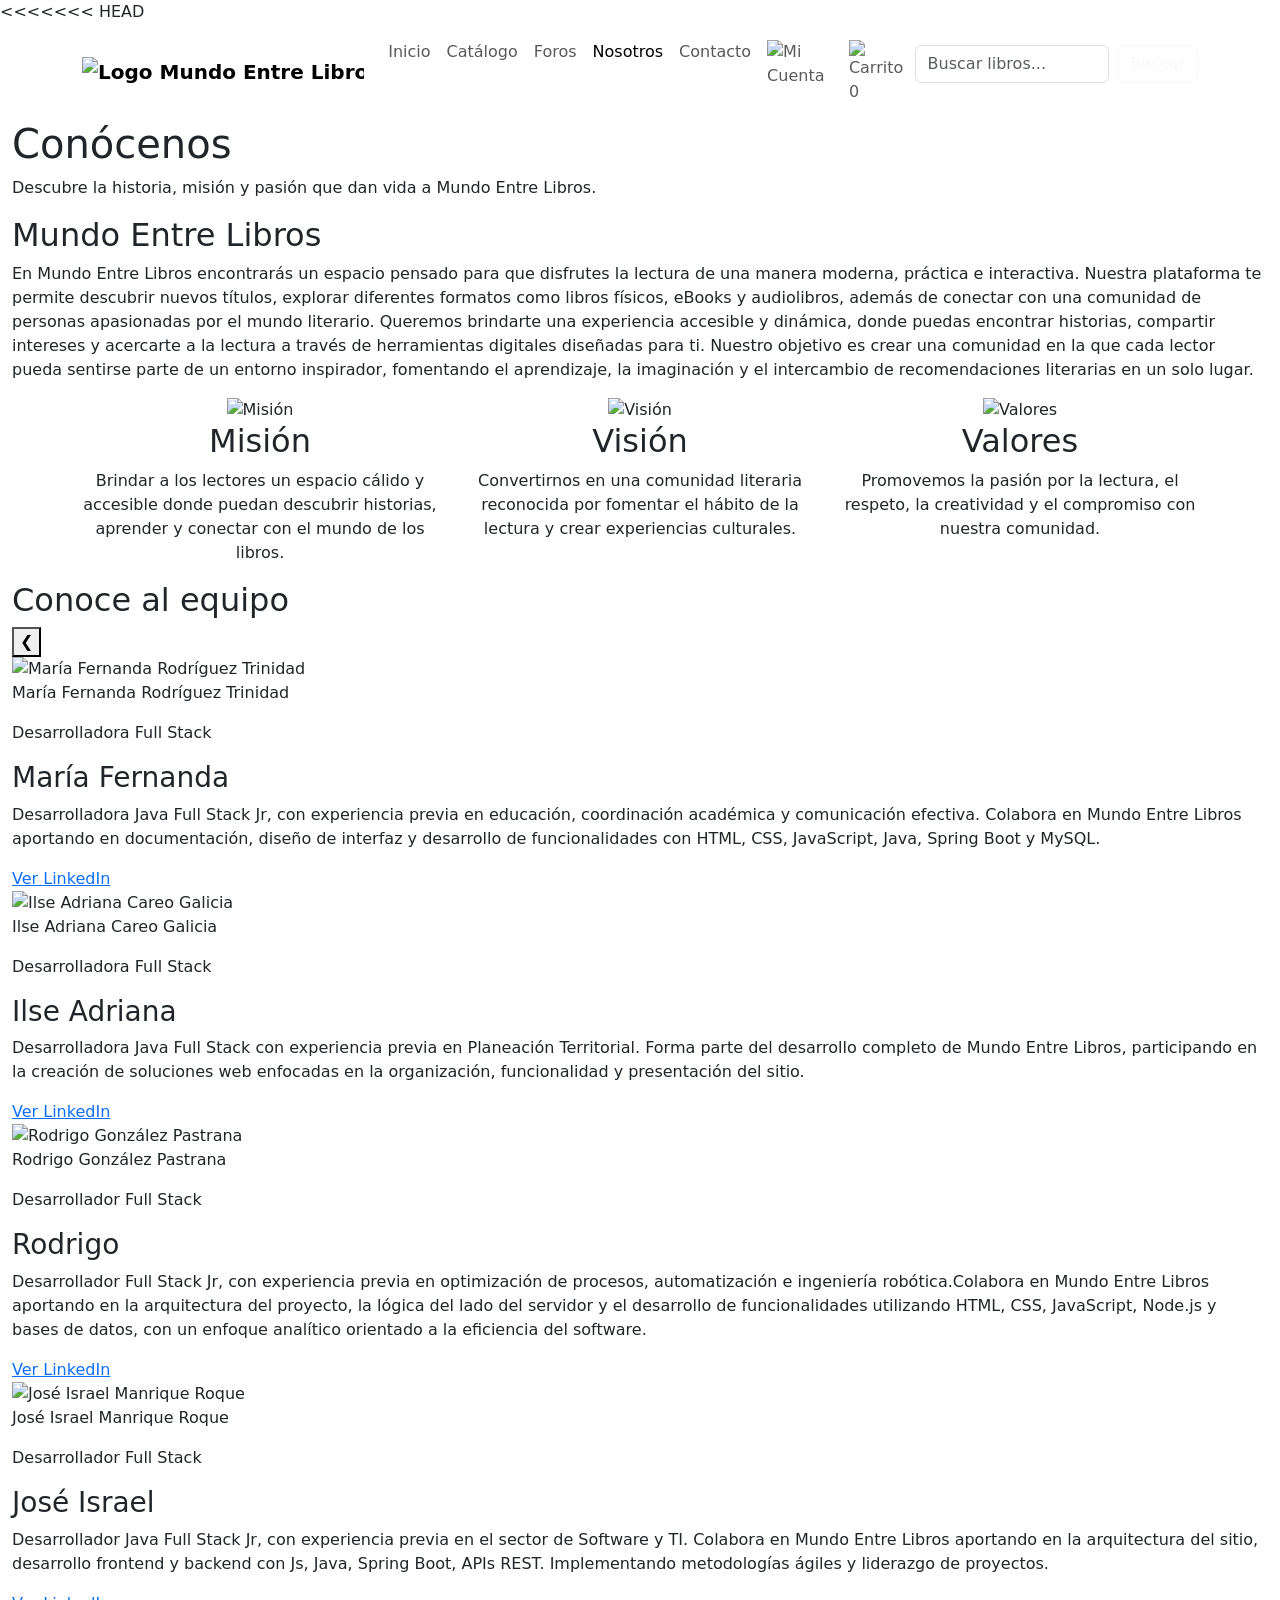
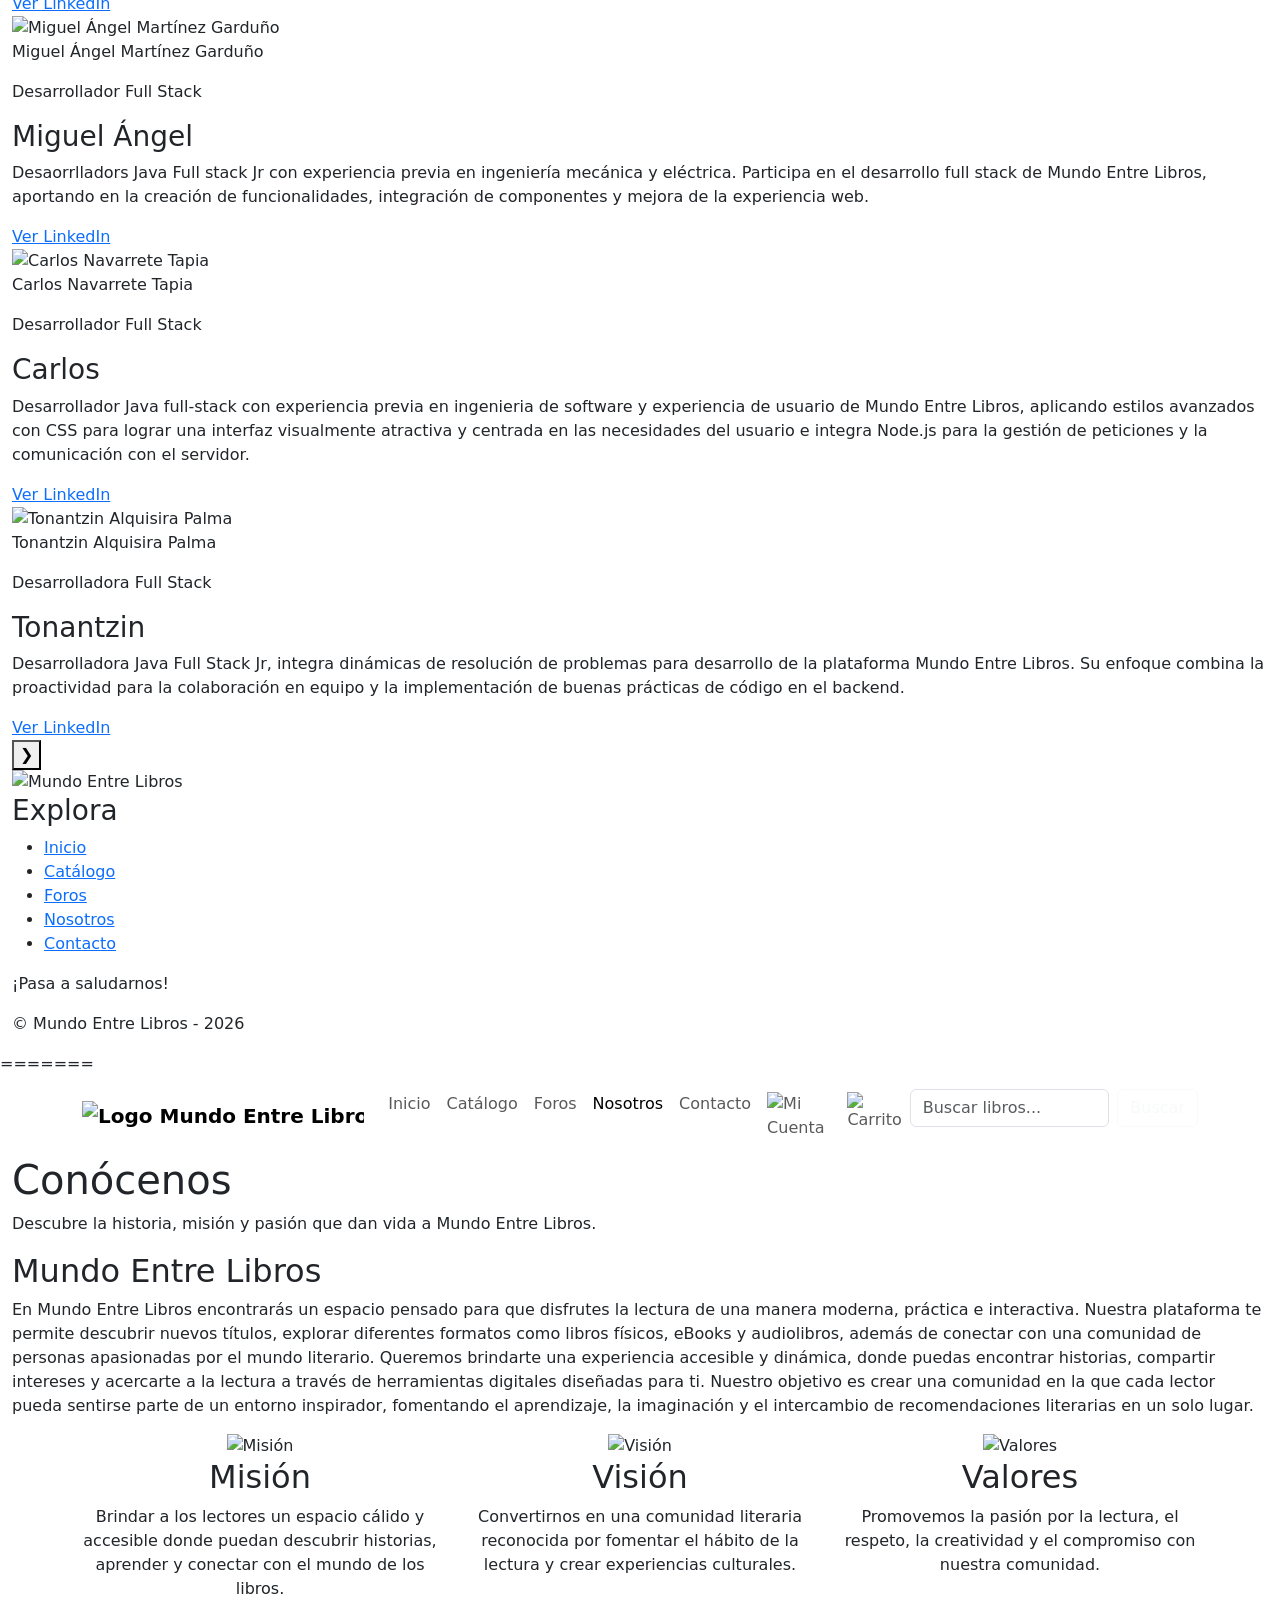
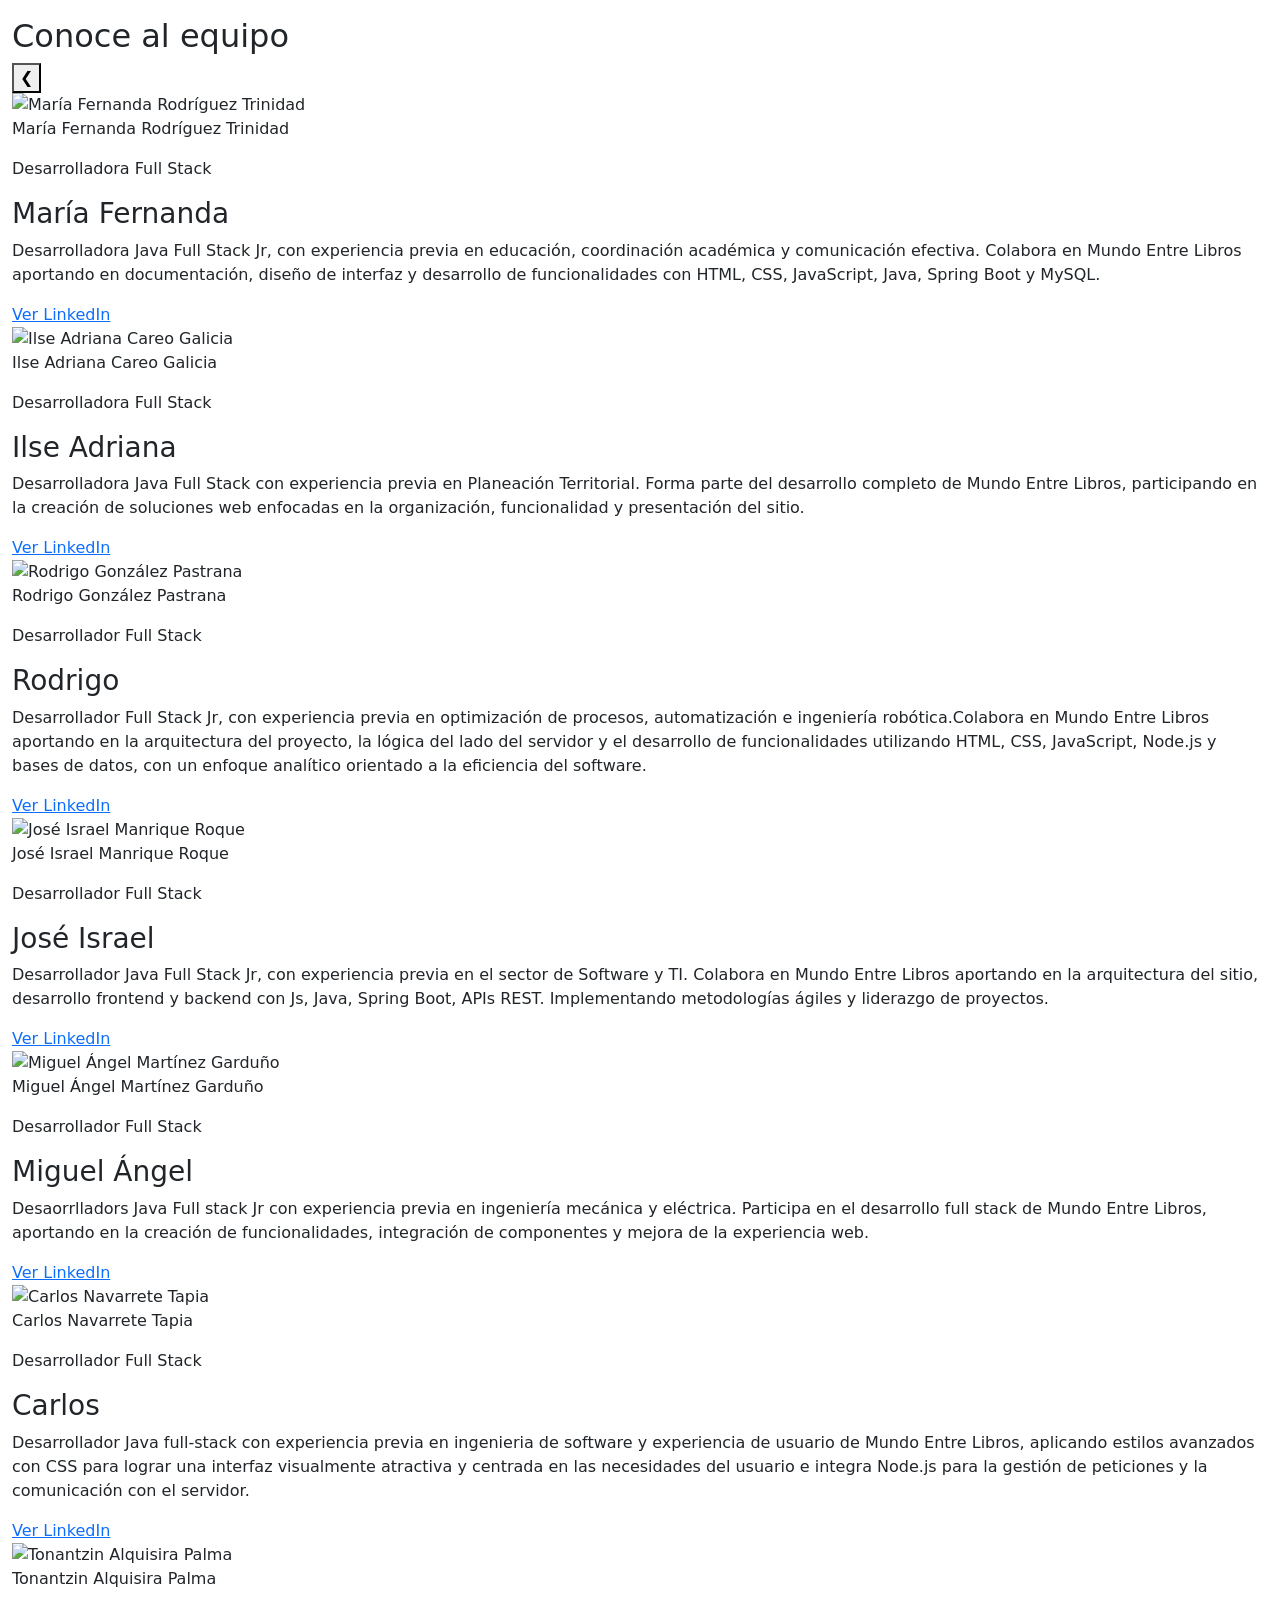
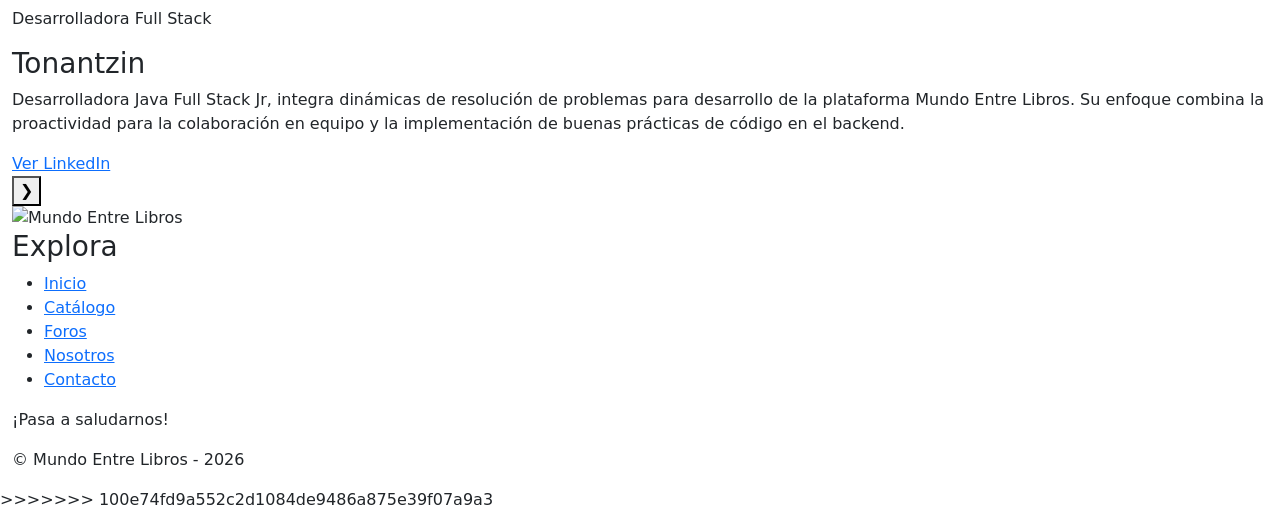
==== commit 0314f256: "Merge origin/Carlos con resolución de conflictos" ====
--- a/frontend/aboutUs/aboutUs.html
+++ b/frontend/aboutUs/aboutUs.html
@@ -1,3 +1,4 @@
+<<<<<<< HEAD
 <!DOCTYPE html>
 <html lang="en">
 
@@ -496,4 +497,508 @@
     <script src="https://cdn.jsdelivr.net/npm/bootstrap@5.3.8/dist/js/bootstrap.bundle.min.js"></script>
 </body>
 
+=======
+<!DOCTYPE html>
+<html lang="en">
+<head>
+    <meta charset="UTF-8">
+    <meta name="viewport" content="width=device-width, initial-scale=1.0">
+    <title>Mundo Entre Libros - Nosotros</title>
+    <link rel="stylesheet" href="https://cdn.jsdelivr.net/npm/bootstrap@5.3.8/dist/css/bootstrap.min.css">
+    <link rel="stylesheet" href="https://cdn.jsdelivr.net/npm/bootstrap-icons@1.11.3/font/bootstrap-icons.min.css">
+    <link rel="stylesheet" href="/src/pages/aboutUs/aboutUs.css">
+</head>
+      
+<body>
+    <!--? Header Navbar: Israel y Tonantzin  -->
+    <div class="container-fluid">
+        <nav class="navbar navbar-expand-lg sticky-top" aria-label="Navegación principal">
+            <div class="container">
+        
+                <a class="navbar-brand fw-bold" href="/index.html">
+                <img
+                    src="/src/assets/icons/logo-mel.png"
+                    alt="Logo Mundo Entre Libros"
+                    class="navbar-logo"
+                    loading="lazy"
+                />
+                </a>
+
+                <button
+                    class="navbar-toggler"
+                    type="button"
+                    data-bs-toggle="collapse"
+                    data-bs-target="#navbarNav"
+                    aria-controls="navbarNav"
+                    aria-expanded="false"
+                    aria-label="Abrir menú"
+                >
+                    <span class="navbar-toggler-icon"></span>
+                </button>
+
+                <div class="collapse navbar-collapse" id="navbarNav">
+                        <ul class="navbar-nav mx-auto">
+                        <li class="nav-item">
+                            <a class="nav-link" href="/"> Inicio </a>
+                        </li>
+                        <li class="nav-item">
+                            <a class="nav-link" href="/catalog/catalog.html">
+                            Catálogo
+                            </a>
+                        </li>
+                        <li class="nav-item">
+                            <a class="nav-link" href="/forums/forums.html">
+                            Foros
+                            </a>
+                        </li>
+                        <li class="nav-item">
+                            <a
+                            class="nav-link active"
+                            aria-current="page"
+                            href="/aboutUs/aboutUs.html"
+                            >
+                            Nosotros
+                            </a>
+                        </li>
+                        <li class="nav-item">
+                            <a class="nav-link" href="/contact/contact.html">
+                            Contacto
+                            </a>
+                        </li>
+                        <li class="nav-item">
+            <a class="nav-link" href="/account/account.html">
+                <img
+                src="/src/assets/icons/icono-cuenta-navbar.png"
+                alt="Mi Cuenta"
+                class="navbar-icon"
+                loading="lazy"
+                />
+            </a>
+            </li>
+
+            <li class="nav-item">
+            <a
+                class="nav-link"
+                href="/shoppingCart/shopping.html"
+            >
+                <img
+                src="/src/assets/icons/icono-carrito-navbar.png"
+                alt="Carrito"
+                class="navbar-icon"
+                loading="lazy"
+                />
+            </a>
+            </li>
+                        </ul>
+
+                        <form class="search-form d-flex" role="search">
+                        <input
+                            class="form-control me-2"
+                            type="search"
+                            placeholder="Buscar libros..."
+                            aria-label="Buscar libros"
+                        />
+                        <button class="btn btn-outline-light" type="submit">
+                            Buscar
+                        </button>
+                        </form>
+                </div>
+            </div>
+        </nav>
+    <!--? Header Nosotros: Adri  -->
+         <!--?  Header Adriana-->
+      <!-- Header Nosotros -->
+<header>
+    <div id="Header" class="header-box">
+        <div class="header-inner">
+            <div class="header-caption-custom">
+                <h1>Conócenos</h1>
+                <p>
+                    Descubre la historia, misión y pasión que dan vida a
+                    Mundo Entre Libros.
+                </p>
+            </div>
+        </div>
+    </div>
+</header>
+      <!--? Descripcion Adriana-->
+      <section class="about-section">
+        <div class="about-box">
+          <h2 class="about-box-title">Mundo Entre Libros</h2>
+          <p>
+            En Mundo Entre Libros encontrarás un espacio pensado para que
+            disfrutes la lectura de una manera moderna, práctica e interactiva.
+            Nuestra plataforma te permite descubrir nuevos títulos, explorar
+            diferentes formatos como libros físicos, eBooks y audiolibros,
+            además de conectar con una comunidad de personas apasionadas por el
+            mundo literario. 
+            Queremos brindarte una experiencia accesible y
+            dinámica, donde puedas encontrar historias, compartir intereses y
+            acercarte a la lectura a través de herramientas digitales diseñadas
+            para ti.
+             Nuestro objetivo es crear una comunidad en la que cada
+            lector pueda sentirse parte de un entorno inspirador, fomentando el
+            aprendizaje, la imaginación y el intercambio de recomendaciones
+            literarias en un solo lugar.
+          </p>
+        </div>
+      </section>
+      <main>
+        <main>
+            <!--? Misión, visión y valores: Miguel-->
+            <section class="about-section">
+                <div class="container">
+                    <!-- Grid de 3 columnas -->
+                    <div class="row g-4 justify-content-center">
+                        <!-- MISIÓN -->
+                        <div class="col-lg-4 col-md-6">
+                            <div class="about-card text-center">
+                                <img src="/src/assets/icons/mision.png" alt="Misión" class="about-image">
+                                <h2>Misión</h2>
+                                <div class="line-divider"></div>
+                                <p>Brindar a los lectores un espacio cálido y accesible donde puedan descubrir historias, aprender y conectar con el mundo de los libros.</p>
+                            </div>
+                        </div>
+                        <!-- VISIÓN -->
+                        <div class="col-lg-4 col-md-6">
+                            <div class="about-card text-center">
+                                <img src="/src/assets/icons/vision.png" alt="Visión" class="about-image">
+                                <h2>Visión</h2>
+                                <div class="line-divider"></div>
+                                <p>Convertirnos en una comunidad literaria reconocida por fomentar el hábito de la lectura y crear experiencias culturales.</p>
+                            </div>
+                        </div>
+                        <!-- VALORES -->
+                        <div class="col-lg-4 col-md-6">
+                            <div class="about-card text-center">
+                                <img src="/src/assets/icons/valores.png" alt="Valores" class="about-image">
+                                <h2>Valores</h2>
+                                <div class="line-divider"></div>
+                                <p>Promovemos la pasión por la lectura, el respeto, la creatividad y el compromiso con nuestra comunidad.</p>
+                            </div>
+                        </div>
+                    </div>
+                </div>
+            </section>
+            <!--? Conoce al equipo: Carlos & Mafer-->
+           <section class="team" id="equipo">
+                <h2>Conoce al equipo</h2>
+
+                <div class="team-carousel">
+                    <button class="team-arrow team-arrow-left" type="button" aria-label="Integrante anterior">
+                        &#10094;
+                    </button>
+
+                    <div class="team-carousel-window">
+                        <div class="team-track">
+
+                            <article class="member">
+                                <div class="member-card-inner">
+                                    <div class="member-card-front">
+                                        <div class="member-photo">
+                                            <img 
+                                                src="/src/assets/img/Maria_Fernanda_Rodriguez_Trinidad.png" 
+                                                alt="María Fernanda Rodríguez Trinidad"
+                                                loading="lazy"
+                                            >
+                                        </div>
+                                        <div class="member-info">
+                                            <p class="member-name">María Fernanda Rodríguez Trinidad</p>
+                                            <p class="member-role">Desarrolladora Full Stack</p>
+                                        </div>
+                                    </div>
+
+                                    <div class="member-card-back">
+                                        <h3>María Fernanda</h3>
+                                        <p>
+                                            Desarrolladora Java Full Stack Jr, con experiencia previa en educación, coordinación académica y comunicación efectiva. Colabora en Mundo Entre Libros aportando en documentación, diseño de interfaz y desarrollo de funcionalidades con HTML, CSS, JavaScript, Java, Spring Boot y MySQL.
+                                        </p>
+                                        <a href="https://www.linkedin.com/in/maria-fernanda-rodriguez-trinidad-926346396/" target="_blank" rel="noopener noreferrer">
+                                            Ver LinkedIn
+                                        </a>
+                                    </div>
+                                </div>
+                            </article>
+
+                            <article class="member">
+                                <div class="member-card-inner">
+                                    <div class="member-card-front">
+                                        <div class="member-photo">
+                                            <img 
+                                                src="/src/assets/img/Ilse_Adriana_Careo_Galicia.jpg" 
+                                                alt="Ilse Adriana Careo Galicia"
+                                                loading="lazy"
+                                            >
+                                        </div>
+                                        <div class="member-info">
+                                            <p class="member-name">Ilse Adriana Careo Galicia</p>
+                                            <p class="member-role">Desarrolladora Full Stack</p>
+                                        </div>
+                                    </div>
+
+                                    <div class="member-card-back">
+                                        <h3>Ilse Adriana</h3>
+                                        <p>
+                                            Desarrolladora Java Full Stack con experiencia previa en Planeación Territorial. Forma parte del desarrollo completo de Mundo Entre Libros, participando en la creación de soluciones web enfocadas en la organización, funcionalidad y presentación del sitio.
+                                        </p>
+                                        <a href="https://www.linkedin.com/in/ilse-adriana-careo-galicia/" target="_blank" rel="noopener noreferrer">
+                                            Ver LinkedIn
+                                        </a>
+                                    </div>
+                                </div>
+                            </article>
+
+                            <article class="member">
+                                <div class="member-card-inner">
+                                    <div class="member-card-front">
+                                        <div class="member-photo">
+                                            <img 
+                                                src="/src/assets/img/Rodrigo_Gonzalez_Pastrana.jpg" 
+                                                alt="Rodrigo González Pastrana"
+                                                loading="lazy"
+                                            >
+                                        </div>
+                                        <div class="member-info">
+                                            <p class="member-name">Rodrigo González Pastrana</p>
+                                            <p class="member-role">Desarrollador Full Stack</p>
+                                        </div>
+                                    </div>
+
+                                    <div class="member-card-back">
+                                        <h3>Rodrigo</h3>
+                                        <p>
+                                            Desarrollador Full Stack Jr, con experiencia previa en optimización de procesos, automatización e ingeniería robótica.​Colabora en Mundo Entre Libros aportando en la arquitectura del proyecto, la lógica del lado del servidor y el desarrollo de funcionalidades utilizando HTML, CSS, JavaScript, Node.js y bases de datos, con un enfoque analítico orientado a la eficiencia del software.
+                                        </p>
+                                        <a href="https://www.linkedin.com/in/rodrigo-gonz%C3%A1lez-pastrana/" target="_blank" rel="noopener noreferrer">
+                                            Ver LinkedIn
+                                        </a>
+                                    </div>
+                                </div>
+                            </article>
+
+                            <article class="member">
+                                <div class="member-card-inner">
+                                    <div class="member-card-front">
+                                        <div class="member-photo">
+                                            <img 
+                                                src="/src/assets/img/Jose_Israel_Manrique_Roque.jpg" 
+                                                alt="José Israel Manrique Roque"
+                                                loading="lazy"
+                                            >
+                                        </div>
+                                        <div class="member-info">
+                                            <p class="member-name">José Israel Manrique Roque</p>
+                                            <p class="member-role">Desarrollador Full Stack</p>
+                                        </div>
+                                    </div>
+
+                                    <div class="member-card-back">
+                                        <h3>José Israel</h3>
+                                        <p>
+                                            Desarrollador Java Full Stack Jr, con experiencia previa en el sector de Software y TI. Colabora en Mundo Entre Libros aportando en la arquitectura del sitio, desarrollo frontend y backend con Js, Java, Spring Boot, APIs REST. Implementando metodologías ágiles y liderazgo de proyectos.
+                                        </p>
+                                        <a href="https://www.linkedin.com/in/joseisraelmanriqueroque/" target="_blank" rel="noopener noreferrer">
+                                            Ver LinkedIn
+                                        </a>
+                                    </div>
+                                </div>
+                            </article>
+
+                            <article class="member">
+                                <div class="member-card-inner">
+                                    <div class="member-card-front">
+                                        <div class="member-photo">
+                                            <img 
+                                                src="/src/assets/img/Miguel_Angel_Martinez_Garduno.jpg" 
+                                                alt="Miguel Ángel Martínez Garduño"
+                                                loading="lazy"
+                                            >
+                                        </div>
+                                        <div class="member-info">
+                                            <p class="member-name">Miguel Ángel Martínez Garduño</p>
+                                            <p class="member-role">Desarrollador Full Stack</p>
+                                        </div>
+                                    </div>
+
+                                    <div class="member-card-back">
+                                        <h3>Miguel Ángel</h3>
+                                        <p>
+                                            Desaorrlladors Java Full stack Jr con experiencia previa en ingeniería mecánica y eléctrica. Participa en el desarrollo full stack de Mundo Entre Libros, aportando en la creación de funcionalidades, integración de componentes y mejora de la experiencia web.
+                                        </p>
+                                        <a href="https://www.linkedin.com/in/miguel-angel-martinez-garduno-" target="_blank" rel="noopener noreferrer">
+                                            Ver LinkedIn
+                                        </a>
+                                    </div>
+                                </div>
+                            </article>
+
+                            <article class="member">
+                                <div class="member-card-inner">
+                                    <div class="member-card-front">
+                                        <div class="member-photo">
+                                            <img 
+                                                src="/src/assets/img/Carlos_Navarrete_Tapia.jpeg" 
+                                                alt="Carlos Navarrete Tapia"
+                                                loading="lazy"
+                                            >
+                                        </div>
+                                        <div class="member-info">
+                                            <p class="member-name">Carlos Navarrete Tapia</p>
+                                            <p class="member-role">Desarrollador Full Stack</p>
+                                        </div>
+                                    </div>
+
+                                    <div class="member-card-back">
+                                        <h3>Carlos</h3>
+                                        <p>
+                                            Desarrollador Java full-stack con experiencia previa en ingenieria de software y experiencia de usuario de Mundo Entre Libros, aplicando estilos avanzados con CSS para lograr una interfaz visualmente atractiva y centrada en las necesidades del usuario e integra Node.js para la gestión de peticiones y la comunicación con el servidor.
+                                        </p>
+                                        <a href="https://www.linkedin.com/in/carlos-navarrete-tapia-6367a133a/" target="_blank" rel="noopener noreferrer">
+                                            Ver LinkedIn
+                                        </a>
+                                    </div>
+                                </div>
+                            </article>
+
+                            <article class="member">
+                                <div class="member-card-inner">
+                                    <div class="member-card-front">
+                                        <div class="member-photo">
+                                            <img 
+                                                src="/src/assets/img/Tonantzin_Alquisira_Palma.jpg" 
+                                                alt="Tonantzin Alquisira Palma"
+                                                loading="lazy"
+                                            >
+                                        </div>
+                                        <div class="member-info">
+                                            <p class="member-name">Tonantzin Alquisira Palma</p>
+                                            <p class="member-role">Desarrolladora Full Stack</p>
+                                        </div>
+                                    </div>
+
+                                    <div class="member-card-back">
+                                        <h3>Tonantzin</h3>
+                                        <p>
+                                            Desarrolladora Java Full Stack Jr, integra dinámicas de resolución de problemas para  desarrollo de la plataforma Mundo Entre Libros. Su enfoque combina la proactividad para la colaboración en equipo y la implementación de buenas prácticas de código en el backend.
+                                        </p>
+                                        <a href="https://www.linkedin.com/in/tonantzin-alquisira-palma/" target="_blank" rel="noopener noreferrer">
+                                            Ver LinkedIn
+                                        </a>
+                                    </div>
+                                </div>
+                            </article>
+
+                        </div>
+                    </div>
+
+                    <button class="team-arrow team-arrow-right" type="button" aria-label="Siguiente integrante">
+                        &#10095;
+                    </button>
+                </div>
+            </section>
+        </main>
+        <!--? Footer: Rodrigo & Mafer-->
+        <footer class="main-footer">
+            <div class="footer-container">
+                
+                <div class="footer-section logo-section">
+                    <img src="/src/assets/icons/logo-mel-horizontal.png" alt="Mundo Entre Libros" class="img-fluid footer-logo">
+                </div>
+
+                <div class="footer-section links-section">
+                    <h3>Explora</h3>
+                    <ul>
+                        <li><a href="/index.html">Inicio</a></li>
+                        <li><a href="/catalog/catalog.html">Catálogo</a></li>
+                        <li><a href="/forums/forums.html">Foros</a></li>
+                        <li><a href="aboutUs.html">Nosotros</a></li>
+                        <li><a href="/contact/contact.html">Contacto</a></li>
+                    </ul>
+                </div>
+
+                <div class="footer-section pixel-section">
+                    <p class="pixel-interaction-title">¡Pasa a saludarnos!</p>
+                    <div class="pixel-team">
+                        <!--Mafer-->
+                        <a 
+                            href="https://github.com/mafernandarodrigueztdev-byte" 
+                            target="_blank" 
+                            rel="noopener noreferrer"
+                            class="pixel-member pixel-mafer" 
+                            title="GitHub de María Fernanda Rodríguez Trinidad"
+                            aria-label="Ir al perfil de GitHub de María Fernanda Rodríguez Trinidad">
+                        </a>
+
+                        <!--Adri-->
+                        <a 
+                            href="https://github.com/iladricg14-lab" 
+                            target="_blank" 
+                            rel="noopener noreferrer"
+                            class="pixel-member pixel-ilse" 
+                            title="GitHub de Ilse Adriana Careo Galicia"
+                            aria-label="Ir al perfil de GitHub de Ilse Adriana Careo Galicia">
+                        </a>
+
+                        <!--Rodrigo-->
+                        <a 
+                            href="https://github.com/Rock2612" 
+                            target="_blank" 
+                            rel="noopener noreferrer"
+                            class="pixel-member pixel-rodrigo" 
+                            title="GitHub de Rodrigo González Pastrana"
+                            aria-label="Ir al perfil de GitHub de Rodrigo González Pastrana">
+                        </a>
+
+                        <!--Israel-->
+                        <a 
+                            href="https://github.com/IsraelMRQ" 
+                            target="_blank" 
+                            rel="noopener noreferrer"
+                            class="pixel-member pixel-israel" 
+                            title="GitHub de José Israel Manrique Roque"
+                            aria-label="Ir al perfil de GitHub de José Israel Manrique Roque">
+                        </a>
+
+                        <!--Miguel-->
+                        <a 
+                            href="https://github.com/Miguel02mg" 
+                            target="_blank" 
+                            rel="noopener noreferrer"
+                            class="pixel-member pixel-miguel" 
+                            title="GitHub de Miguel Ángel Martínez Garduño"
+                            aria-label="Ir al perfil de GitHub de Miguel Ángel Martínez Garduño">
+                        </a>
+
+                        <!--Carlos-->
+                        <a 
+                            href="https://github.com/Carlos-Software-Engineer-1999" 
+                            target="_blank" 
+                            rel="noopener noreferrer"
+                            class="pixel-member pixel-carlos" 
+                            title="GitHub de Carlos Navarrete Tapia"
+                            aria-label="Ir al perfil de GitHub de Carlos Navarrete Tapia">
+                        </a>
+
+                        <!--Tonantzin-->
+                        <a 
+                            href="https://github.com/Tonantzinap" 
+                            target="_blank" 
+                            rel="noopener noreferrer"
+                            class="pixel-member pixel-tonantzin" 
+                            title="GitHub de Tonantzin Alquisira Palma"
+                            aria-label="Ir al perfil de GitHub de Tonantzin Alquisira Palma">
+                        </a>
+                    </div>
+                </div>
+            </div>
+
+            <div class="footer-bottom">
+                <p>&copy; Mundo Entre Libros - 2026</p>
+            </div>
+        </footer>
+    </div>
+    <script type="module" src="/src/pages/aboutUs/aboutUs.js"></script>
+    <script src="https://cdn.jsdelivr.net/npm/bootstrap@5.3.8/dist/js/bootstrap.bundle.min.js"></script>
+</body>
+>>>>>>> 100e74fd9a552c2d1084de9486a875e39f07a9a3
 </html>
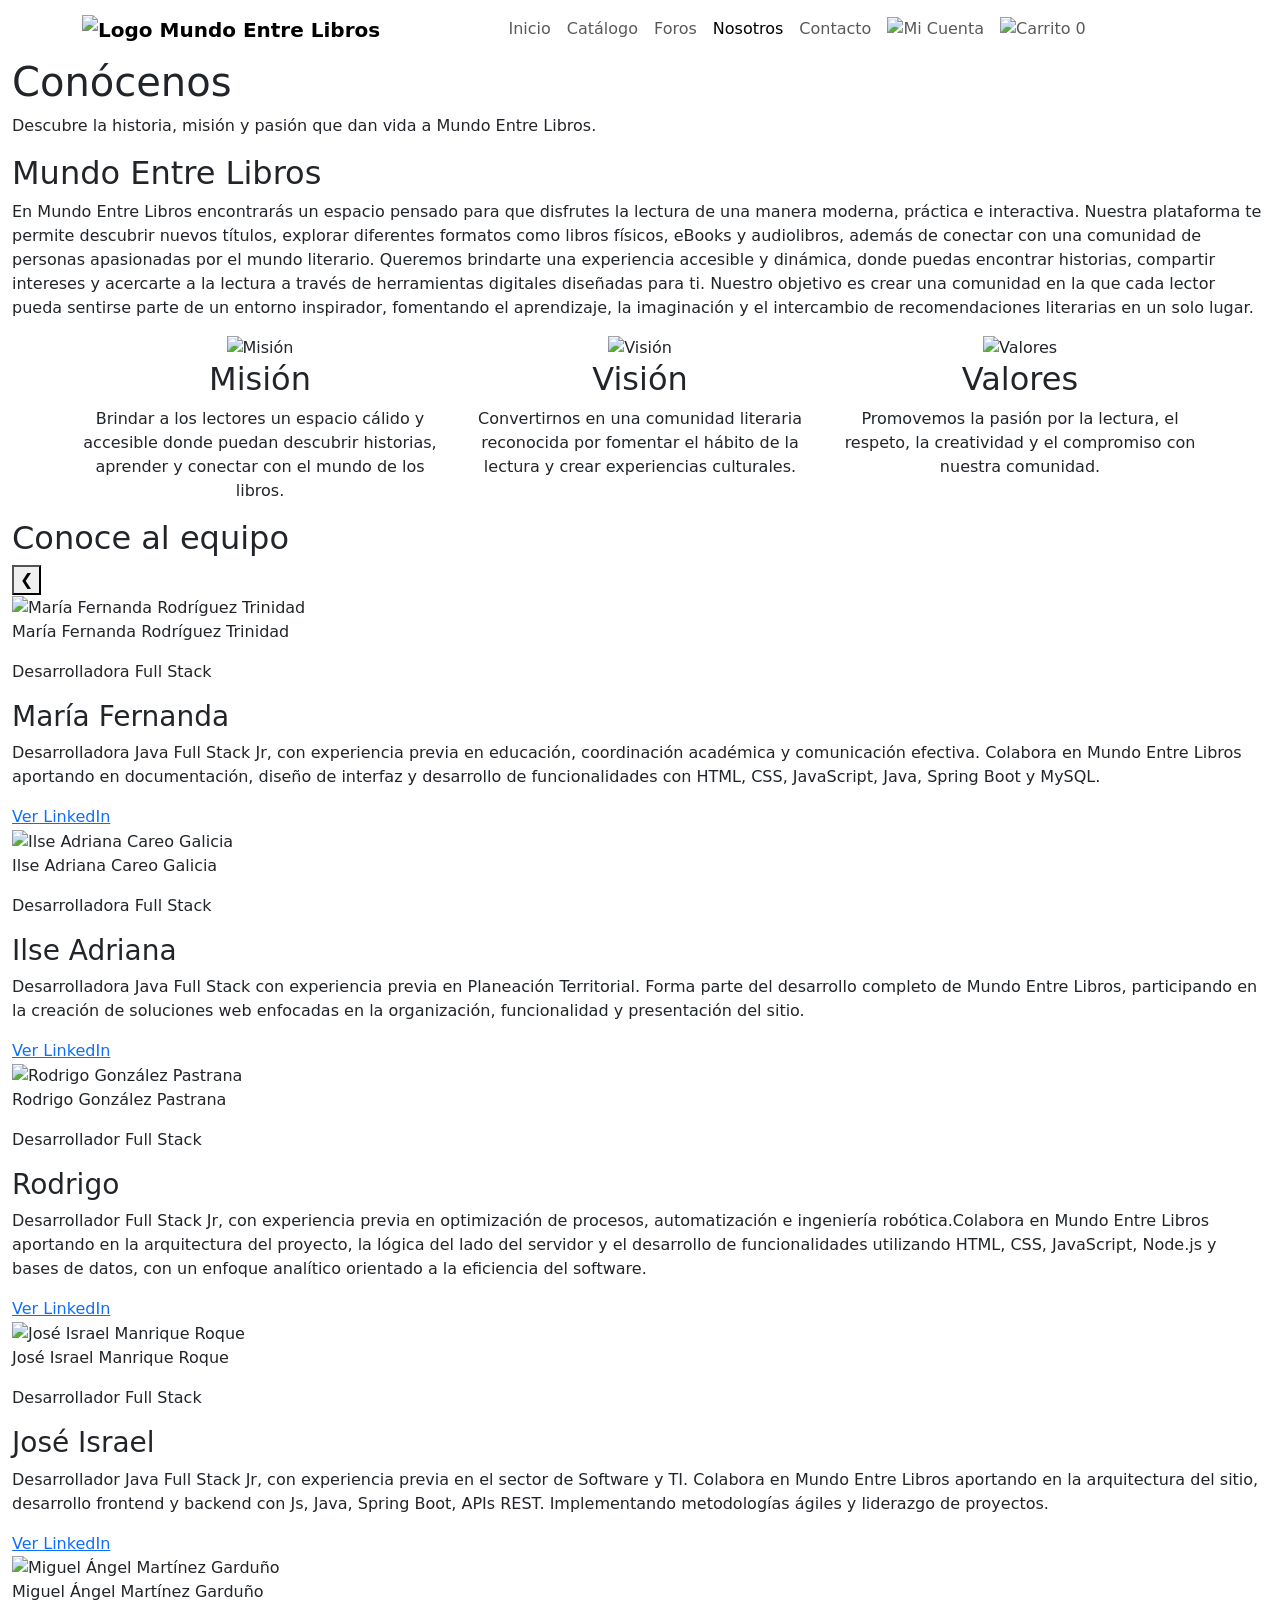
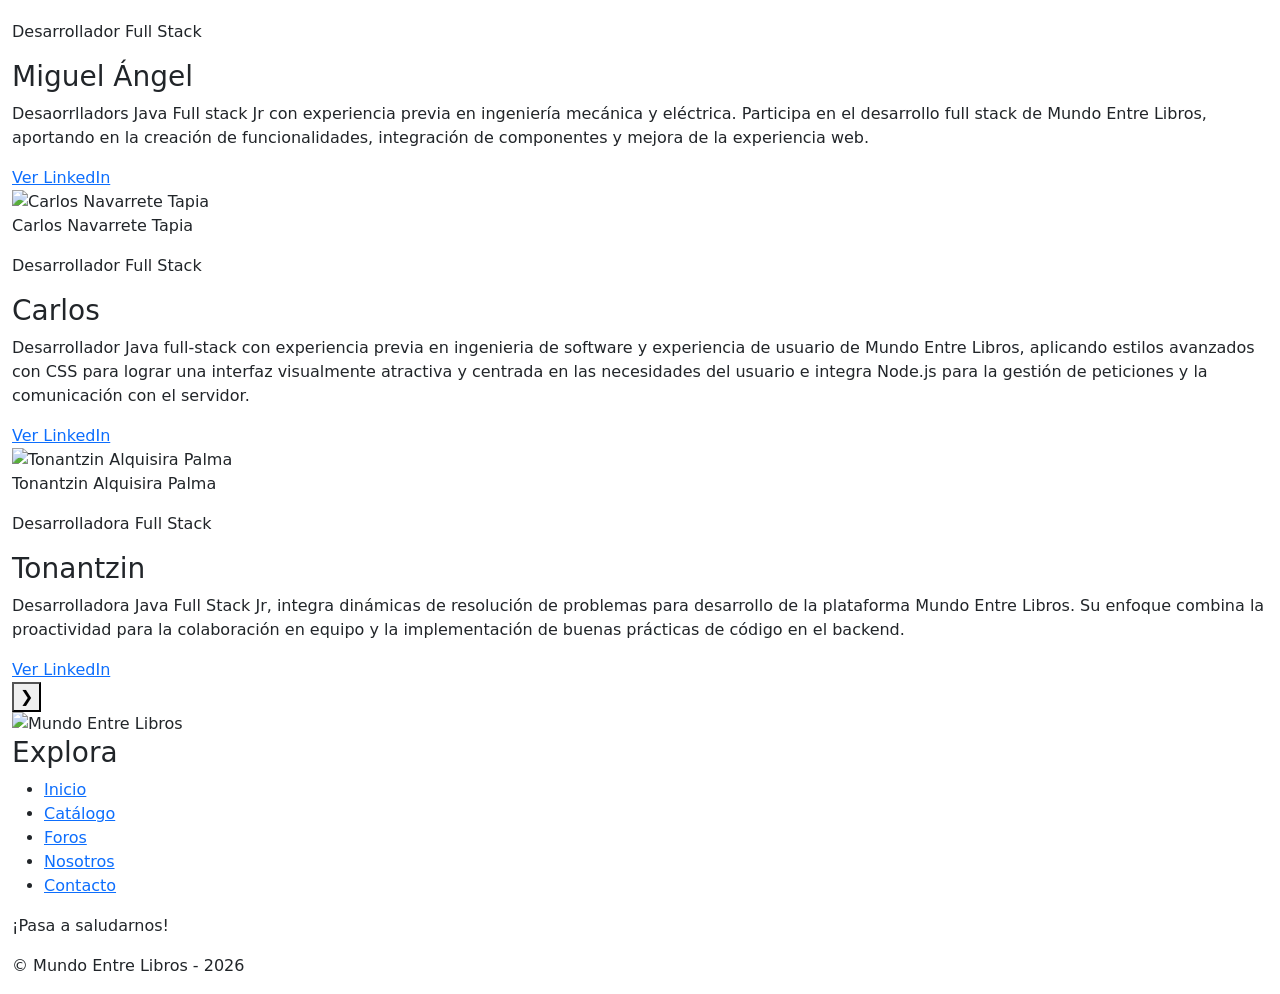
==== commit b4f95e79: "Se concluyó la eliminación de la barra y botón de búsqueda. En su lugar se implementó la opción de "" ====
--- a/frontend/aboutUs/aboutUs.html
+++ b/frontend/aboutUs/aboutUs.html
@@ -1,4 +1,3 @@
-<<<<<<< HEAD
 <!DOCTYPE html>
 <html lang="en">
 
@@ -72,15 +71,12 @@
                                 </div>
                             </a>
                         </li>
+                    <li class="nav-item d-none" id="li-cerrar-sesion">
+                            <a class="nav-link cerrar-sesion-link" href="#" id="btn-cerrar-sesion">
+                                Cerrar sesión
+                            </a>
+                        </li>
                     </ul>
-
-                    <form class="search-form d-flex" role="search">
-                        <input class="form-control me-2" type="search" placeholder="Buscar libros..."
-                            aria-label="Buscar libros" />
-                        <button class="btn btn-outline-light" type="submit">
-                            Buscar
-                        </button>
-                    </form>
                 </div>
             </div>
         </nav>
@@ -495,510 +491,7 @@
     <script type="module" src="/src/pages/aboutUs/aboutUs.js"></script>
     <script src="/src/carrito.js" defer></script>
     <script src="https://cdn.jsdelivr.net/npm/bootstrap@5.3.8/dist/js/bootstrap.bundle.min.js"></script>
+    <script src="/src/auth.js"></script>
 </body>
 
-=======
-<!DOCTYPE html>
-<html lang="en">
-<head>
-    <meta charset="UTF-8">
-    <meta name="viewport" content="width=device-width, initial-scale=1.0">
-    <title>Mundo Entre Libros - Nosotros</title>
-    <link rel="stylesheet" href="https://cdn.jsdelivr.net/npm/bootstrap@5.3.8/dist/css/bootstrap.min.css">
-    <link rel="stylesheet" href="https://cdn.jsdelivr.net/npm/bootstrap-icons@1.11.3/font/bootstrap-icons.min.css">
-    <link rel="stylesheet" href="/src/pages/aboutUs/aboutUs.css">
-</head>
-      
-<body>
-    <!--? Header Navbar: Israel y Tonantzin  -->
-    <div class="container-fluid">
-        <nav class="navbar navbar-expand-lg sticky-top" aria-label="Navegación principal">
-            <div class="container">
-        
-                <a class="navbar-brand fw-bold" href="/index.html">
-                <img
-                    src="/src/assets/icons/logo-mel.png"
-                    alt="Logo Mundo Entre Libros"
-                    class="navbar-logo"
-                    loading="lazy"
-                />
-                </a>
-
-                <button
-                    class="navbar-toggler"
-                    type="button"
-                    data-bs-toggle="collapse"
-                    data-bs-target="#navbarNav"
-                    aria-controls="navbarNav"
-                    aria-expanded="false"
-                    aria-label="Abrir menú"
-                >
-                    <span class="navbar-toggler-icon"></span>
-                </button>
-
-                <div class="collapse navbar-collapse" id="navbarNav">
-                        <ul class="navbar-nav mx-auto">
-                        <li class="nav-item">
-                            <a class="nav-link" href="/"> Inicio </a>
-                        </li>
-                        <li class="nav-item">
-                            <a class="nav-link" href="/catalog/catalog.html">
-                            Catálogo
-                            </a>
-                        </li>
-                        <li class="nav-item">
-                            <a class="nav-link" href="/forums/forums.html">
-                            Foros
-                            </a>
-                        </li>
-                        <li class="nav-item">
-                            <a
-                            class="nav-link active"
-                            aria-current="page"
-                            href="/aboutUs/aboutUs.html"
-                            >
-                            Nosotros
-                            </a>
-                        </li>
-                        <li class="nav-item">
-                            <a class="nav-link" href="/contact/contact.html">
-                            Contacto
-                            </a>
-                        </li>
-                        <li class="nav-item">
-            <a class="nav-link" href="/account/account.html">
-                <img
-                src="/src/assets/icons/icono-cuenta-navbar.png"
-                alt="Mi Cuenta"
-                class="navbar-icon"
-                loading="lazy"
-                />
-            </a>
-            </li>
-
-            <li class="nav-item">
-            <a
-                class="nav-link"
-                href="/shoppingCart/shopping.html"
-            >
-                <img
-                src="/src/assets/icons/icono-carrito-navbar.png"
-                alt="Carrito"
-                class="navbar-icon"
-                loading="lazy"
-                />
-            </a>
-            </li>
-                        </ul>
-
-                        <form class="search-form d-flex" role="search">
-                        <input
-                            class="form-control me-2"
-                            type="search"
-                            placeholder="Buscar libros..."
-                            aria-label="Buscar libros"
-                        />
-                        <button class="btn btn-outline-light" type="submit">
-                            Buscar
-                        </button>
-                        </form>
-                </div>
-            </div>
-        </nav>
-    <!--? Header Nosotros: Adri  -->
-         <!--?  Header Adriana-->
-      <!-- Header Nosotros -->
-<header>
-    <div id="Header" class="header-box">
-        <div class="header-inner">
-            <div class="header-caption-custom">
-                <h1>Conócenos</h1>
-                <p>
-                    Descubre la historia, misión y pasión que dan vida a
-                    Mundo Entre Libros.
-                </p>
-            </div>
-        </div>
-    </div>
-</header>
-      <!--? Descripcion Adriana-->
-      <section class="about-section">
-        <div class="about-box">
-          <h2 class="about-box-title">Mundo Entre Libros</h2>
-          <p>
-            En Mundo Entre Libros encontrarás un espacio pensado para que
-            disfrutes la lectura de una manera moderna, práctica e interactiva.
-            Nuestra plataforma te permite descubrir nuevos títulos, explorar
-            diferentes formatos como libros físicos, eBooks y audiolibros,
-            además de conectar con una comunidad de personas apasionadas por el
-            mundo literario. 
-            Queremos brindarte una experiencia accesible y
-            dinámica, donde puedas encontrar historias, compartir intereses y
-            acercarte a la lectura a través de herramientas digitales diseñadas
-            para ti.
-             Nuestro objetivo es crear una comunidad en la que cada
-            lector pueda sentirse parte de un entorno inspirador, fomentando el
-            aprendizaje, la imaginación y el intercambio de recomendaciones
-            literarias en un solo lugar.
-          </p>
-        </div>
-      </section>
-      <main>
-        <main>
-            <!--? Misión, visión y valores: Miguel-->
-            <section class="about-section">
-                <div class="container">
-                    <!-- Grid de 3 columnas -->
-                    <div class="row g-4 justify-content-center">
-                        <!-- MISIÓN -->
-                        <div class="col-lg-4 col-md-6">
-                            <div class="about-card text-center">
-                                <img src="/src/assets/icons/mision.png" alt="Misión" class="about-image">
-                                <h2>Misión</h2>
-                                <div class="line-divider"></div>
-                                <p>Brindar a los lectores un espacio cálido y accesible donde puedan descubrir historias, aprender y conectar con el mundo de los libros.</p>
-                            </div>
-                        </div>
-                        <!-- VISIÓN -->
-                        <div class="col-lg-4 col-md-6">
-                            <div class="about-card text-center">
-                                <img src="/src/assets/icons/vision.png" alt="Visión" class="about-image">
-                                <h2>Visión</h2>
-                                <div class="line-divider"></div>
-                                <p>Convertirnos en una comunidad literaria reconocida por fomentar el hábito de la lectura y crear experiencias culturales.</p>
-                            </div>
-                        </div>
-                        <!-- VALORES -->
-                        <div class="col-lg-4 col-md-6">
-                            <div class="about-card text-center">
-                                <img src="/src/assets/icons/valores.png" alt="Valores" class="about-image">
-                                <h2>Valores</h2>
-                                <div class="line-divider"></div>
-                                <p>Promovemos la pasión por la lectura, el respeto, la creatividad y el compromiso con nuestra comunidad.</p>
-                            </div>
-                        </div>
-                    </div>
-                </div>
-            </section>
-            <!--? Conoce al equipo: Carlos & Mafer-->
-           <section class="team" id="equipo">
-                <h2>Conoce al equipo</h2>
-
-                <div class="team-carousel">
-                    <button class="team-arrow team-arrow-left" type="button" aria-label="Integrante anterior">
-                        &#10094;
-                    </button>
-
-                    <div class="team-carousel-window">
-                        <div class="team-track">
-
-                            <article class="member">
-                                <div class="member-card-inner">
-                                    <div class="member-card-front">
-                                        <div class="member-photo">
-                                            <img 
-                                                src="/src/assets/img/Maria_Fernanda_Rodriguez_Trinidad.png" 
-                                                alt="María Fernanda Rodríguez Trinidad"
-                                                loading="lazy"
-                                            >
-                                        </div>
-                                        <div class="member-info">
-                                            <p class="member-name">María Fernanda Rodríguez Trinidad</p>
-                                            <p class="member-role">Desarrolladora Full Stack</p>
-                                        </div>
-                                    </div>
-
-                                    <div class="member-card-back">
-                                        <h3>María Fernanda</h3>
-                                        <p>
-                                            Desarrolladora Java Full Stack Jr, con experiencia previa en educación, coordinación académica y comunicación efectiva. Colabora en Mundo Entre Libros aportando en documentación, diseño de interfaz y desarrollo de funcionalidades con HTML, CSS, JavaScript, Java, Spring Boot y MySQL.
-                                        </p>
-                                        <a href="https://www.linkedin.com/in/maria-fernanda-rodriguez-trinidad-926346396/" target="_blank" rel="noopener noreferrer">
-                                            Ver LinkedIn
-                                        </a>
-                                    </div>
-                                </div>
-                            </article>
-
-                            <article class="member">
-                                <div class="member-card-inner">
-                                    <div class="member-card-front">
-                                        <div class="member-photo">
-                                            <img 
-                                                src="/src/assets/img/Ilse_Adriana_Careo_Galicia.jpg" 
-                                                alt="Ilse Adriana Careo Galicia"
-                                                loading="lazy"
-                                            >
-                                        </div>
-                                        <div class="member-info">
-                                            <p class="member-name">Ilse Adriana Careo Galicia</p>
-                                            <p class="member-role">Desarrolladora Full Stack</p>
-                                        </div>
-                                    </div>
-
-                                    <div class="member-card-back">
-                                        <h3>Ilse Adriana</h3>
-                                        <p>
-                                            Desarrolladora Java Full Stack con experiencia previa en Planeación Territorial. Forma parte del desarrollo completo de Mundo Entre Libros, participando en la creación de soluciones web enfocadas en la organización, funcionalidad y presentación del sitio.
-                                        </p>
-                                        <a href="https://www.linkedin.com/in/ilse-adriana-careo-galicia/" target="_blank" rel="noopener noreferrer">
-                                            Ver LinkedIn
-                                        </a>
-                                    </div>
-                                </div>
-                            </article>
-
-                            <article class="member">
-                                <div class="member-card-inner">
-                                    <div class="member-card-front">
-                                        <div class="member-photo">
-                                            <img 
-                                                src="/src/assets/img/Rodrigo_Gonzalez_Pastrana.jpg" 
-                                                alt="Rodrigo González Pastrana"
-                                                loading="lazy"
-                                            >
-                                        </div>
-                                        <div class="member-info">
-                                            <p class="member-name">Rodrigo González Pastrana</p>
-                                            <p class="member-role">Desarrollador Full Stack</p>
-                                        </div>
-                                    </div>
-
-                                    <div class="member-card-back">
-                                        <h3>Rodrigo</h3>
-                                        <p>
-                                            Desarrollador Full Stack Jr, con experiencia previa en optimización de procesos, automatización e ingeniería robótica.​Colabora en Mundo Entre Libros aportando en la arquitectura del proyecto, la lógica del lado del servidor y el desarrollo de funcionalidades utilizando HTML, CSS, JavaScript, Node.js y bases de datos, con un enfoque analítico orientado a la eficiencia del software.
-                                        </p>
-                                        <a href="https://www.linkedin.com/in/rodrigo-gonz%C3%A1lez-pastrana/" target="_blank" rel="noopener noreferrer">
-                                            Ver LinkedIn
-                                        </a>
-                                    </div>
-                                </div>
-                            </article>
-
-                            <article class="member">
-                                <div class="member-card-inner">
-                                    <div class="member-card-front">
-                                        <div class="member-photo">
-                                            <img 
-                                                src="/src/assets/img/Jose_Israel_Manrique_Roque.jpg" 
-                                                alt="José Israel Manrique Roque"
-                                                loading="lazy"
-                                            >
-                                        </div>
-                                        <div class="member-info">
-                                            <p class="member-name">José Israel Manrique Roque</p>
-                                            <p class="member-role">Desarrollador Full Stack</p>
-                                        </div>
-                                    </div>
-
-                                    <div class="member-card-back">
-                                        <h3>José Israel</h3>
-                                        <p>
-                                            Desarrollador Java Full Stack Jr, con experiencia previa en el sector de Software y TI. Colabora en Mundo Entre Libros aportando en la arquitectura del sitio, desarrollo frontend y backend con Js, Java, Spring Boot, APIs REST. Implementando metodologías ágiles y liderazgo de proyectos.
-                                        </p>
-                                        <a href="https://www.linkedin.com/in/joseisraelmanriqueroque/" target="_blank" rel="noopener noreferrer">
-                                            Ver LinkedIn
-                                        </a>
-                                    </div>
-                                </div>
-                            </article>
-
-                            <article class="member">
-                                <div class="member-card-inner">
-                                    <div class="member-card-front">
-                                        <div class="member-photo">
-                                            <img 
-                                                src="/src/assets/img/Miguel_Angel_Martinez_Garduno.jpg" 
-                                                alt="Miguel Ángel Martínez Garduño"
-                                                loading="lazy"
-                                            >
-                                        </div>
-                                        <div class="member-info">
-                                            <p class="member-name">Miguel Ángel Martínez Garduño</p>
-                                            <p class="member-role">Desarrollador Full Stack</p>
-                                        </div>
-                                    </div>
-
-                                    <div class="member-card-back">
-                                        <h3>Miguel Ángel</h3>
-                                        <p>
-                                            Desaorrlladors Java Full stack Jr con experiencia previa en ingeniería mecánica y eléctrica. Participa en el desarrollo full stack de Mundo Entre Libros, aportando en la creación de funcionalidades, integración de componentes y mejora de la experiencia web.
-                                        </p>
-                                        <a href="https://www.linkedin.com/in/miguel-angel-martinez-garduno-" target="_blank" rel="noopener noreferrer">
-                                            Ver LinkedIn
-                                        </a>
-                                    </div>
-                                </div>
-                            </article>
-
-                            <article class="member">
-                                <div class="member-card-inner">
-                                    <div class="member-card-front">
-                                        <div class="member-photo">
-                                            <img 
-                                                src="/src/assets/img/Carlos_Navarrete_Tapia.jpeg" 
-                                                alt="Carlos Navarrete Tapia"
-                                                loading="lazy"
-                                            >
-                                        </div>
-                                        <div class="member-info">
-                                            <p class="member-name">Carlos Navarrete Tapia</p>
-                                            <p class="member-role">Desarrollador Full Stack</p>
-                                        </div>
-                                    </div>
-
-                                    <div class="member-card-back">
-                                        <h3>Carlos</h3>
-                                        <p>
-                                            Desarrollador Java full-stack con experiencia previa en ingenieria de software y experiencia de usuario de Mundo Entre Libros, aplicando estilos avanzados con CSS para lograr una interfaz visualmente atractiva y centrada en las necesidades del usuario e integra Node.js para la gestión de peticiones y la comunicación con el servidor.
-                                        </p>
-                                        <a href="https://www.linkedin.com/in/carlos-navarrete-tapia-6367a133a/" target="_blank" rel="noopener noreferrer">
-                                            Ver LinkedIn
-                                        </a>
-                                    </div>
-                                </div>
-                            </article>
-
-                            <article class="member">
-                                <div class="member-card-inner">
-                                    <div class="member-card-front">
-                                        <div class="member-photo">
-                                            <img 
-                                                src="/src/assets/img/Tonantzin_Alquisira_Palma.jpg" 
-                                                alt="Tonantzin Alquisira Palma"
-                                                loading="lazy"
-                                            >
-                                        </div>
-                                        <div class="member-info">
-                                            <p class="member-name">Tonantzin Alquisira Palma</p>
-                                            <p class="member-role">Desarrolladora Full Stack</p>
-                                        </div>
-                                    </div>
-
-                                    <div class="member-card-back">
-                                        <h3>Tonantzin</h3>
-                                        <p>
-                                            Desarrolladora Java Full Stack Jr, integra dinámicas de resolución de problemas para  desarrollo de la plataforma Mundo Entre Libros. Su enfoque combina la proactividad para la colaboración en equipo y la implementación de buenas prácticas de código en el backend.
-                                        </p>
-                                        <a href="https://www.linkedin.com/in/tonantzin-alquisira-palma/" target="_blank" rel="noopener noreferrer">
-                                            Ver LinkedIn
-                                        </a>
-                                    </div>
-                                </div>
-                            </article>
-
-                        </div>
-                    </div>
-
-                    <button class="team-arrow team-arrow-right" type="button" aria-label="Siguiente integrante">
-                        &#10095;
-                    </button>
-                </div>
-            </section>
-        </main>
-        <!--? Footer: Rodrigo & Mafer-->
-        <footer class="main-footer">
-            <div class="footer-container">
-                
-                <div class="footer-section logo-section">
-                    <img src="/src/assets/icons/logo-mel-horizontal.png" alt="Mundo Entre Libros" class="img-fluid footer-logo">
-                </div>
-
-                <div class="footer-section links-section">
-                    <h3>Explora</h3>
-                    <ul>
-                        <li><a href="/index.html">Inicio</a></li>
-                        <li><a href="/catalog/catalog.html">Catálogo</a></li>
-                        <li><a href="/forums/forums.html">Foros</a></li>
-                        <li><a href="aboutUs.html">Nosotros</a></li>
-                        <li><a href="/contact/contact.html">Contacto</a></li>
-                    </ul>
-                </div>
-
-                <div class="footer-section pixel-section">
-                    <p class="pixel-interaction-title">¡Pasa a saludarnos!</p>
-                    <div class="pixel-team">
-                        <!--Mafer-->
-                        <a 
-                            href="https://github.com/mafernandarodrigueztdev-byte" 
-                            target="_blank" 
-                            rel="noopener noreferrer"
-                            class="pixel-member pixel-mafer" 
-                            title="GitHub de María Fernanda Rodríguez Trinidad"
-                            aria-label="Ir al perfil de GitHub de María Fernanda Rodríguez Trinidad">
-                        </a>
-
-                        <!--Adri-->
-                        <a 
-                            href="https://github.com/iladricg14-lab" 
-                            target="_blank" 
-                            rel="noopener noreferrer"
-                            class="pixel-member pixel-ilse" 
-                            title="GitHub de Ilse Adriana Careo Galicia"
-                            aria-label="Ir al perfil de GitHub de Ilse Adriana Careo Galicia">
-                        </a>
-
-                        <!--Rodrigo-->
-                        <a 
-                            href="https://github.com/Rock2612" 
-                            target="_blank" 
-                            rel="noopener noreferrer"
-                            class="pixel-member pixel-rodrigo" 
-                            title="GitHub de Rodrigo González Pastrana"
-                            aria-label="Ir al perfil de GitHub de Rodrigo González Pastrana">
-                        </a>
-
-                        <!--Israel-->
-                        <a 
-                            href="https://github.com/IsraelMRQ" 
-                            target="_blank" 
-                            rel="noopener noreferrer"
-                            class="pixel-member pixel-israel" 
-                            title="GitHub de José Israel Manrique Roque"
-                            aria-label="Ir al perfil de GitHub de José Israel Manrique Roque">
-                        </a>
-
-                        <!--Miguel-->
-                        <a 
-                            href="https://github.com/Miguel02mg" 
-                            target="_blank" 
-                            rel="noopener noreferrer"
-                            class="pixel-member pixel-miguel" 
-                            title="GitHub de Miguel Ángel Martínez Garduño"
-                            aria-label="Ir al perfil de GitHub de Miguel Ángel Martínez Garduño">
-                        </a>
-
-                        <!--Carlos-->
-                        <a 
-                            href="https://github.com/Carlos-Software-Engineer-1999" 
-                            target="_blank" 
-                            rel="noopener noreferrer"
-                            class="pixel-member pixel-carlos" 
-                            title="GitHub de Carlos Navarrete Tapia"
-                            aria-label="Ir al perfil de GitHub de Carlos Navarrete Tapia">
-                        </a>
-
-                        <!--Tonantzin-->
-                        <a 
-                            href="https://github.com/Tonantzinap" 
-                            target="_blank" 
-                            rel="noopener noreferrer"
-                            class="pixel-member pixel-tonantzin" 
-                            title="GitHub de Tonantzin Alquisira Palma"
-                            aria-label="Ir al perfil de GitHub de Tonantzin Alquisira Palma">
-                        </a>
-                    </div>
-                </div>
-            </div>
-
-            <div class="footer-bottom">
-                <p>&copy; Mundo Entre Libros - 2026</p>
-            </div>
-        </footer>
-    </div>
-    <script type="module" src="/src/pages/aboutUs/aboutUs.js"></script>
-    <script src="https://cdn.jsdelivr.net/npm/bootstrap@5.3.8/dist/js/bootstrap.bundle.min.js"></script>
-</body>
->>>>>>> 100e74fd9a552c2d1084de9486a875e39f07a9a3
 </html>
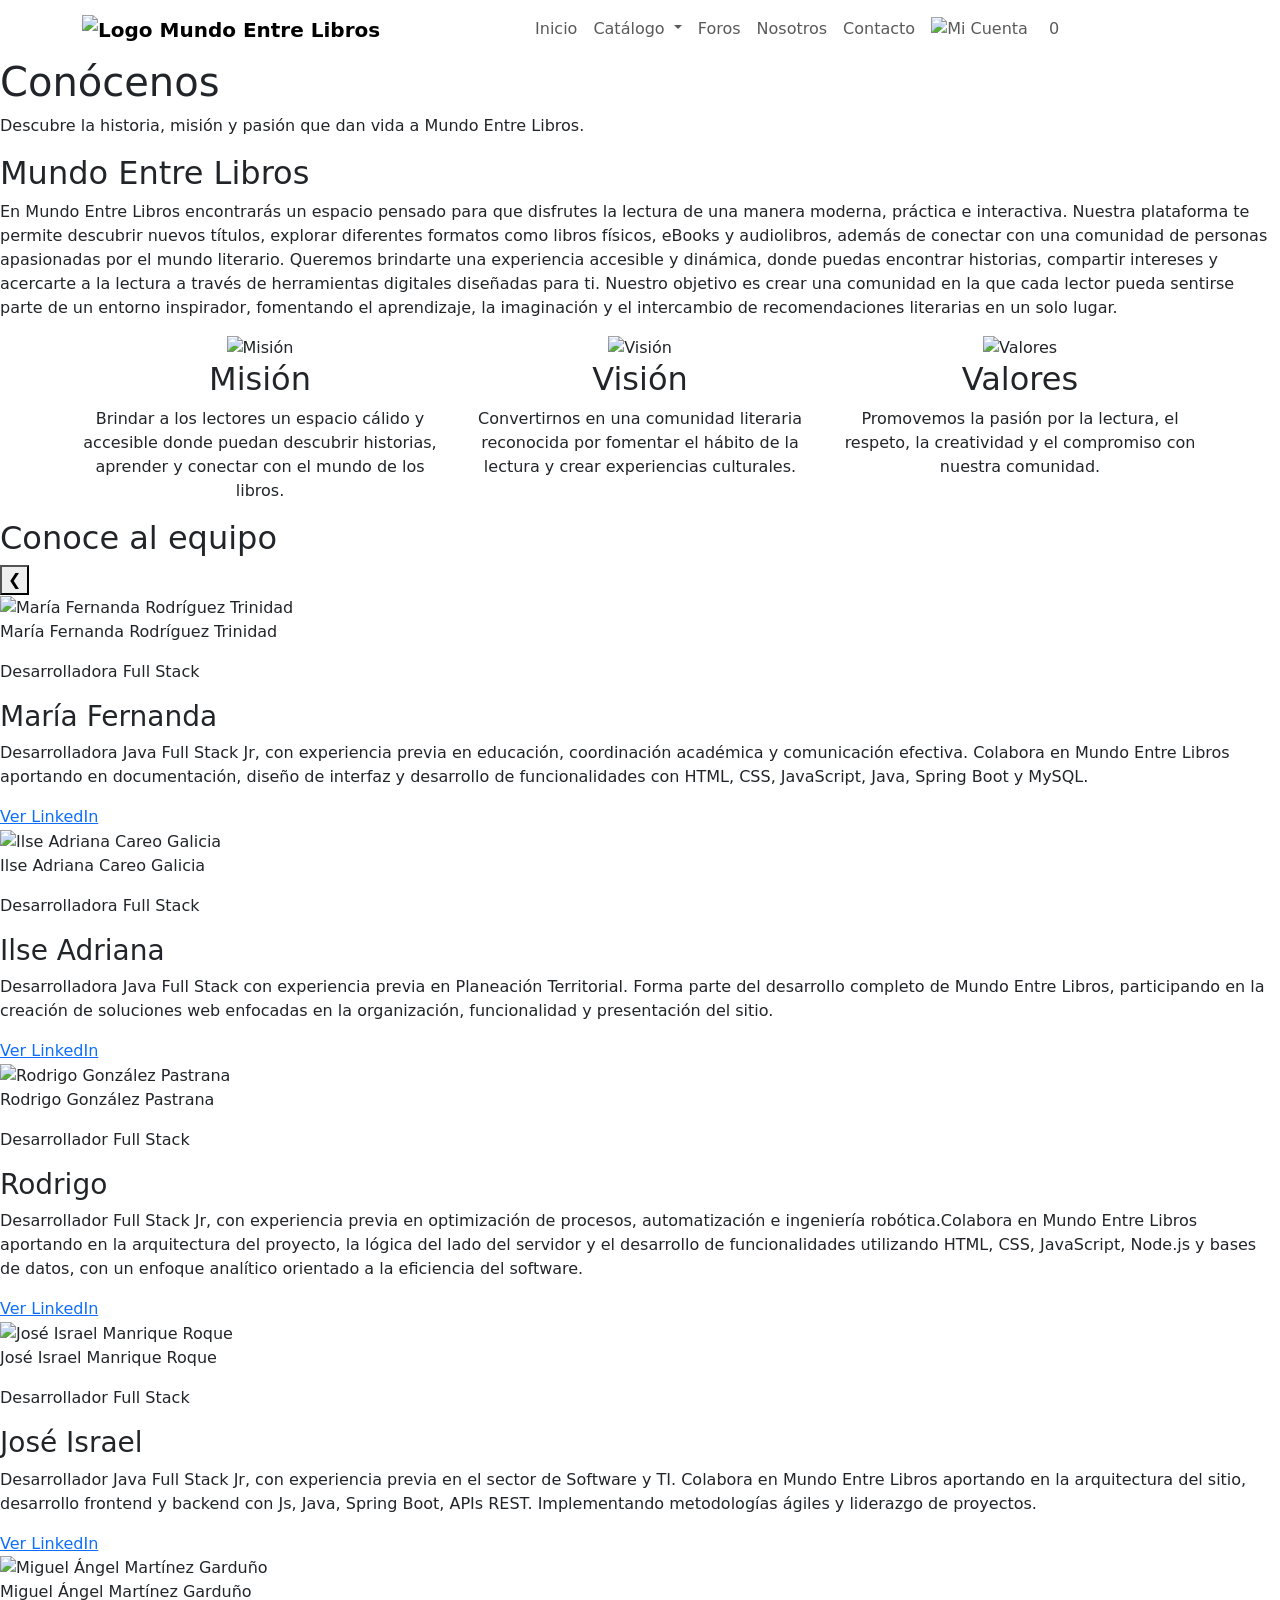
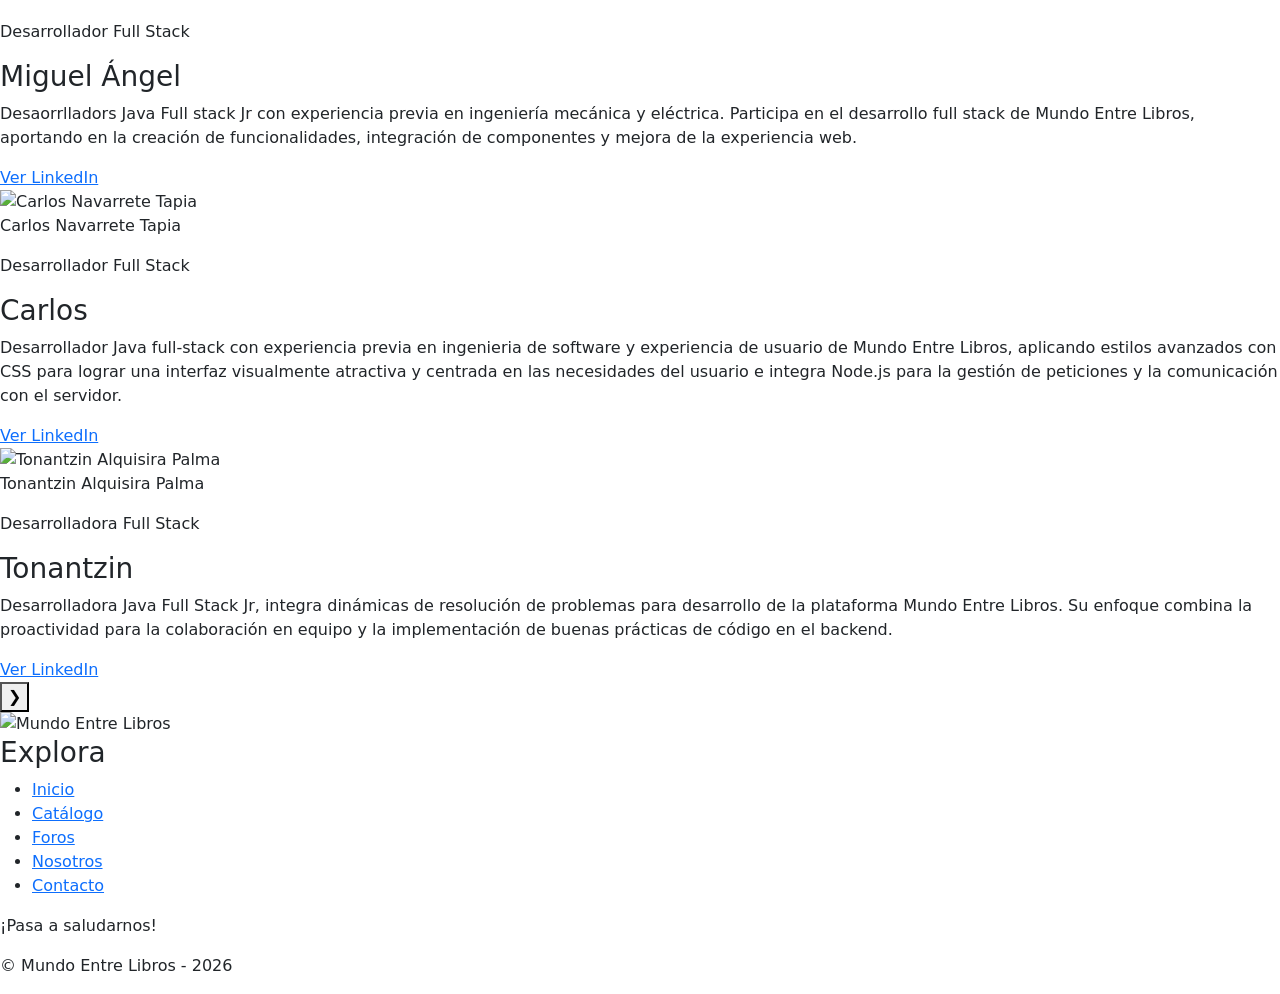
==== commit 073ef351: "Update e insercción Navbar en todos los HTML y CSS, adición Toast carrito notification en carrito.js" ====
--- a/frontend/aboutUs/aboutUs.html
+++ b/frontend/aboutUs/aboutUs.html
@@ -12,74 +12,108 @@
 </head>
 
 <body>
-    <!--? Header Navbar: Israel y Tonantzin  -->
-    <div class="container-fluid">
-        <nav class="navbar navbar-expand-lg sticky-top" aria-label="Navegación principal">
-            <div class="container">
-
-                <a class="navbar-brand fw-bold" href="/index.html">
-                    <img src="/src/assets/icons/logo-mel.png" alt="Logo Mundo Entre Libros" class="navbar-logo"
-                        loading="lazy" />
-                </a>
-
-                <button class="navbar-toggler" type="button" data-bs-toggle="collapse" data-bs-target="#navbarNav"
-                    aria-controls="navbarNav" aria-expanded="false" aria-label="Abrir menú">
-                    <span class="navbar-toggler-icon"></span>
-                </button>
-
-                <div class="collapse navbar-collapse" id="navbarNav">
-                    <ul class="navbar-nav mx-auto">
-                        <li class="nav-item">
-                            <a class="nav-link" href="/"> Inicio </a>
-                        </li>
-                        <li class="nav-item">
-                            <a class="nav-link" href="/catalog/catalog.html">
-                                Catálogo
-                            </a>
-                        </li>
-                        <li class="nav-item">
-                            <a class="nav-link" href="/forums/forums.html">
-                                Foros
-                            </a>
-                        </li>
-                        <li class="nav-item">
-                            <a class="nav-link active" aria-current="page" href="/aboutUs/aboutUs.html">
-                                Nosotros
-                            </a>
-                        </li>
-                        <li class="nav-item">
-                            <a class="nav-link" href="/contact/contact.html">
-                                Contacto
-                            </a>
-                        </li>
-                        <li class="nav-item">
-                            <a class="nav-link" href="/account/account.html">
-                                <img src="/src/assets/icons/icono-cuenta-navbar.png" alt="Mi Cuenta" class="navbar-icon"
-                                    loading="lazy" />
-                            </a>
-                        </li>
-                             <!----Carrito  modal----->
-
-                        <li class="nav-item contenedor-carrito-offcanvas">
-                            <a class="nav-link" href="/shoppingCart/shopping.html" data-bs-toggle="offcanvas"
-                                data-bs-target="#offcanvasCarrito" aria-controls="offcanvasCarrito">
-
-                                <div class="caja-icono-carrito">
-                                    <img src="/src/assets/icons/icono-carrito-navbar.png" alt="Carrito"
-                                        class="navbar-icon">
-                                    <span id="contador-carrito">0</span>
-                                </div>
-                            </a>
-                        </li>
-                    <li class="nav-item d-none" id="li-cerrar-sesion">
-                            <a class="nav-link cerrar-sesion-link" href="#" id="btn-cerrar-sesion">
-                                Cerrar sesión
-                            </a>
-                        </li>
+     <!--? body: Navbar: Israel -->
+<nav class="navbar navbar-expand-lg sticky-top" aria-label="Navegación principal">
+    <div class="container">
+
+        <!-- Logo -->
+        <a class="navbar-brand fw-bold" href="/">
+            <img
+                src="/src/assets/icons/logo-mel.png"
+                alt="Logo Mundo Entre Libros"
+                class="navbar-logo"
+                loading="lazy">
+        </a>
+
+        <!-- Botón hamburguesa -->
+        <button
+            class="navbar-toggler"
+            type="button"
+            data-bs-toggle="collapse"
+            data-bs-target="#navbarNav"
+            aria-controls="navbarNav"
+            aria-expanded="false"
+            aria-label="Abrir menú">
+
+            <span class="navbar-toggler-icon"></span>
+
+        </button>
+
+        <!-- Contenido de la navbar -->
+        <div class="collapse navbar-collapse" id="navbarNav">
+
+            <!-- Menú principal -->
+            <ul class="navbar-nav mx-auto">
+
+                <li class="nav-item">
+                    <a class="nav-link" aria-current="page" href="/">
+                        Inicio
+                    </a>
+                </li>
+
+                <li class="nav-item dropdown">
+                    <a class="nav-link dropdown-toggle" href="#" id="navbarDropdownCatalog" role="button" data-bs-toggle="dropdown" aria-expanded="false">
+                        Catálogo
+                    </a>
+                    <ul class="dropdown-menu" aria-labelledby="navbarDropdownCatalog">
+                        <li><a class="dropdown-item" href="/catalog/catalog.html">Sagas</a></li>    
+                        <li><hr class="dropdown-divider"></li>
+                        <li><a class="dropdown-item" href="/catalog/catalog.html">Ver todo el catálogo</a></li>
                     </ul>
-                </div>
-            </div>
-        </nav>
+                </li>
+
+                <li class="nav-item">
+                    <a class="nav-link" href="/forums/forums.html">
+                        Foros
+                    </a>
+                </li>
+
+                <li class="nav-item">
+                    <a class="nav-link" href="/aboutUs/aboutUs.html">
+                        Nosotros
+                    </a>
+                </li>
+
+                <li class="nav-item">
+                    <a class="nav-link" href="/contact/contact.html">
+                        Contacto
+                    </a>
+                </li>
+
+                <!-- Usuario -->
+                <li class="nav-item nav-icon-item">
+                    <a class="nav-link nav-icon-link" href="/account/account.html">
+                        <img
+                            src="/src/assets/icons/icono-cuenta-navbar.png"
+                            alt="Mi Cuenta"
+                            class="navbar-icon"
+                            loading="lazy">
+                    </a>
+                </li>
+
+                <!-- Carrito Offcanvas -->
+                <li class="nav-item contenedor-carrito-offcanvas"> 
+    <a class="nav-link" href="/shoppingCart/shopping.html" 
+       data-bs-toggle="offcanvas" 
+       data-bs-target="#offcanvasCarrito" 
+       aria-controls="offcanvasCarrito"
+       aria-label="Ver carrito de compras"> <div class="caja-icono-carrito"> 
+            <img src="/src/assets/icons/icono-carrito-navbar.png" 
+                 alt="" class="navbar-icon"> <span id="contador-carrito">0</span> 
+        </div> 
+    </a> 
+</li>
+
+            </ul>
+
+        </div>
+
+    </div>
+</nav>
+<!-- Aqui termina el navbar dentro de body: Israel-->
+
+
+
         <!--? Header Nosotros: Adri  -->
         <!--?  Header Adriana-->
         <!-- Header Nosotros -->
@@ -491,7 +525,6 @@
     <script type="module" src="/src/pages/aboutUs/aboutUs.js"></script>
     <script src="/src/carrito.js" defer></script>
     <script src="https://cdn.jsdelivr.net/npm/bootstrap@5.3.8/dist/js/bootstrap.bundle.min.js"></script>
-    <script src="/src/auth.js"></script>
 </body>
 
 </html>
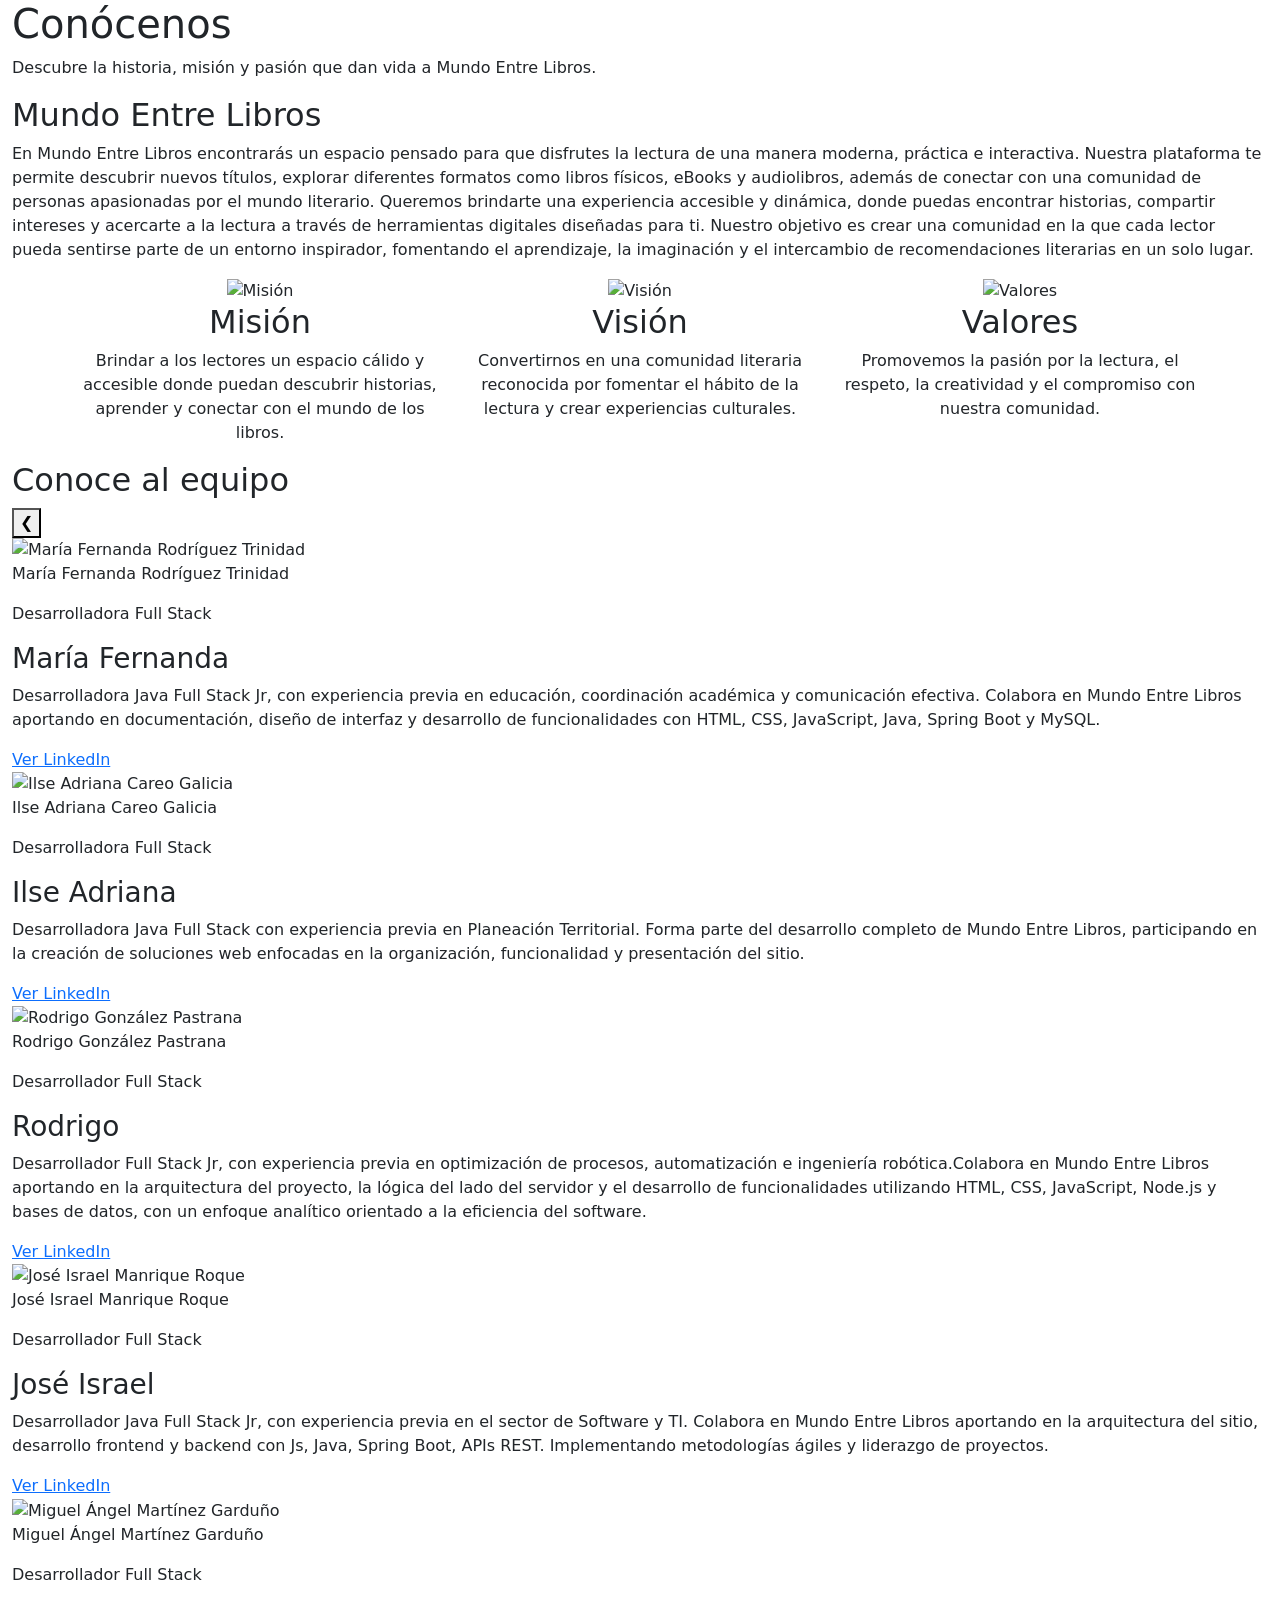
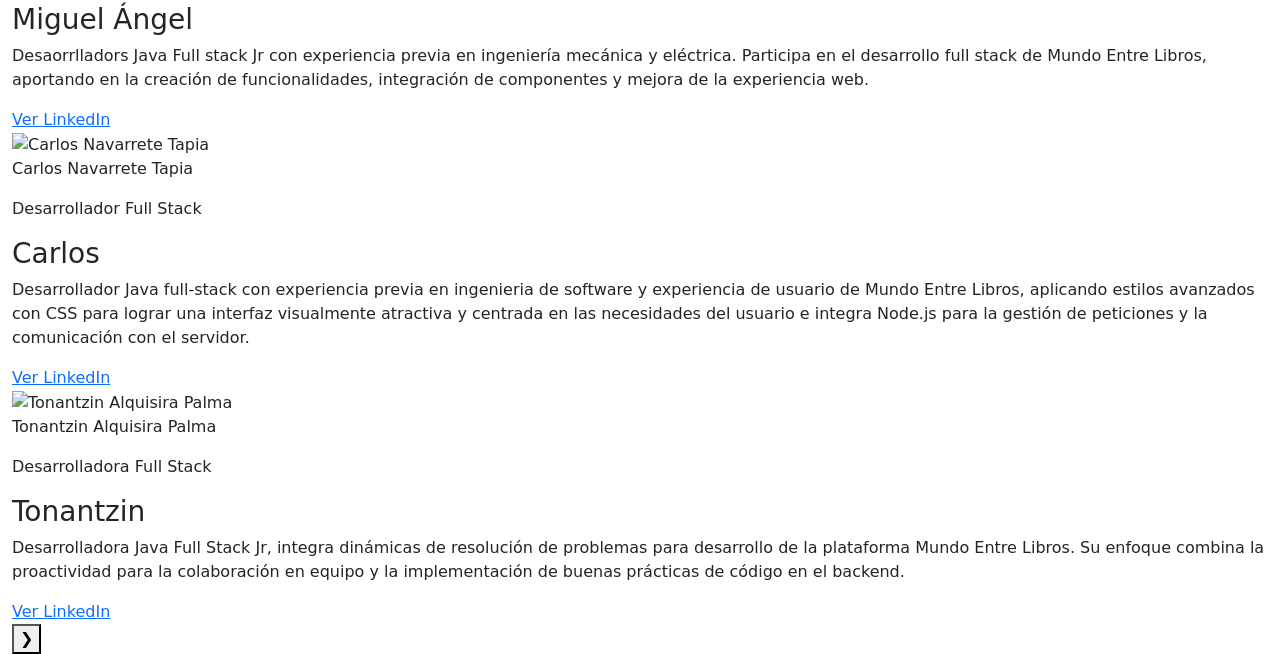
==== commit d661046a: "Initialize new project architecture and folder structure" ====
--- a/frontend/aboutUs/aboutUs.html
+++ b/frontend/aboutUs/aboutUs.html
@@ -12,105 +12,9 @@
 </head>
 
 <body>
-     <!--? body: Navbar: Israel -->
-<nav class="navbar navbar-expand-lg sticky-top" aria-label="Navegación principal">
-    <div class="container">
-
-        <!-- Logo -->
-        <a class="navbar-brand fw-bold" href="/">
-            <img
-                src="/src/assets/icons/logo-mel.png"
-                alt="Logo Mundo Entre Libros"
-                class="navbar-logo"
-                loading="lazy">
-        </a>
-
-        <!-- Botón hamburguesa -->
-        <button
-            class="navbar-toggler"
-            type="button"
-            data-bs-toggle="collapse"
-            data-bs-target="#navbarNav"
-            aria-controls="navbarNav"
-            aria-expanded="false"
-            aria-label="Abrir menú">
-
-            <span class="navbar-toggler-icon"></span>
-
-        </button>
-
-        <!-- Contenido de la navbar -->
-        <div class="collapse navbar-collapse" id="navbarNav">
-
-            <!-- Menú principal -->
-            <ul class="navbar-nav mx-auto">
-
-                <li class="nav-item">
-                    <a class="nav-link" aria-current="page" href="/">
-                        Inicio
-                    </a>
-                </li>
-
-                <li class="nav-item dropdown">
-                    <a class="nav-link dropdown-toggle" href="#" id="navbarDropdownCatalog" role="button" data-bs-toggle="dropdown" aria-expanded="false">
-                        Catálogo
-                    </a>
-                    <ul class="dropdown-menu" aria-labelledby="navbarDropdownCatalog">
-                        <li><a class="dropdown-item" href="/catalog/catalog.html">Sagas</a></li>    
-                        <li><hr class="dropdown-divider"></li>
-                        <li><a class="dropdown-item" href="/catalog/catalog.html">Ver todo el catálogo</a></li>
-                    </ul>
-                </li>
-
-                <li class="nav-item">
-                    <a class="nav-link" href="/forums/forums.html">
-                        Foros
-                    </a>
-                </li>
-
-                <li class="nav-item">
-                    <a class="nav-link" href="/aboutUs/aboutUs.html">
-                        Nosotros
-                    </a>
-                </li>
-
-                <li class="nav-item">
-                    <a class="nav-link" href="/contact/contact.html">
-                        Contacto
-                    </a>
-                </li>
-
-                <!-- Usuario -->
-                <li class="nav-item nav-icon-item">
-                    <a class="nav-link nav-icon-link" href="/account/account.html">
-                        <img
-                            src="/src/assets/icons/icono-cuenta-navbar.png"
-                            alt="Mi Cuenta"
-                            class="navbar-icon"
-                            loading="lazy">
-                    </a>
-                </li>
-
-                <!-- Carrito Offcanvas -->
-                <li class="nav-item contenedor-carrito-offcanvas"> 
-    <a class="nav-link" href="/shoppingCart/shopping.html" 
-       data-bs-toggle="offcanvas" 
-       data-bs-target="#offcanvasCarrito" 
-       aria-controls="offcanvasCarrito"
-       aria-label="Ver carrito de compras"> <div class="caja-icono-carrito"> 
-            <img src="/src/assets/icons/icono-carrito-navbar.png" 
-                 alt="" class="navbar-icon"> <span id="contador-carrito">0</span> 
-        </div> 
-    </a> 
-</li>
-
-            </ul>
-
-        </div>
-
-    </div>
-</nav>
-<!-- Aqui termina el navbar dentro de body: Israel-->
+    <div class="container-fluid">
+
+     <div id="navbar-root"></div>
 
 
 
@@ -153,7 +57,6 @@
             </div>
         </section>
         <main>
-            <main>
                 <!--? Misión, visión y valores: Miguel-->
                 <section class="about-section">
                     <div class="container">
@@ -162,7 +65,7 @@
                             <!-- MISIÓN -->
                             <div class="col-lg-4 col-md-6">
                                 <div class="about-card text-center">
-                                    <img src="/src/assets/icons/mision.png" alt="Misión" class="about-image">
+                                    <img src="/assets/icons/mision.png" alt="Misión" class="about-image">
                                     <h2>Misión</h2>
                                     <div class="line-divider"></div>
                                     <p>Brindar a los lectores un espacio cálido y accesible donde puedan descubrir
@@ -172,7 +75,7 @@
                             <!-- VISIÓN -->
                             <div class="col-lg-4 col-md-6">
                                 <div class="about-card text-center">
-                                    <img src="/src/assets/icons/vision.png" alt="Visión" class="about-image">
+                                    <img src="/assets/icons/vision.png" alt="Visión" class="about-image">
                                     <h2>Visión</h2>
                                     <div class="line-divider"></div>
                                     <p>Convertirnos en una comunidad literaria reconocida por fomentar el hábito de la
@@ -182,7 +85,7 @@
                             <!-- VALORES -->
                             <div class="col-lg-4 col-md-6">
                                 <div class="about-card text-center">
-                                    <img src="/src/assets/icons/valores.png" alt="Valores" class="about-image">
+                                    <img src="/assets/icons/valores.png" alt="Valores" class="about-image">
                                     <h2>Valores</h2>
                                     <div class="line-divider"></div>
                                     <p>Promovemos la pasión por la lectura, el respeto, la creatividad y el compromiso
@@ -208,7 +111,7 @@
                                     <div class="member-card-inner">
                                         <div class="member-card-front">
                                             <div class="member-photo">
-                                                <img src="/src/assets/img/Maria_Fernanda_Rodriguez_Trinidad.png"
+                                                <img src="/assets/img/Maria_Fernanda_Rodriguez_Trinidad.png"
                                                     alt="María Fernanda Rodríguez Trinidad" loading="lazy">
                                             </div>
                                             <div class="member-info">
@@ -237,7 +140,7 @@
                                     <div class="member-card-inner">
                                         <div class="member-card-front">
                                             <div class="member-photo">
-                                                <img src="/src/assets/img/Ilse_Adriana_Careo_Galicia.jpg"
+                                                <img src="/assets/img/Ilse_Adriana_Careo_Galicia.jpg"
                                                     alt="Ilse Adriana Careo Galicia" loading="lazy">
                                             </div>
                                             <div class="member-info">
@@ -266,7 +169,7 @@
                                     <div class="member-card-inner">
                                         <div class="member-card-front">
                                             <div class="member-photo">
-                                                <img src="/src/assets/img/Rodrigo_Gonzalez_Pastrana.jpg"
+                                                <img src="/assets/img/Rodrigo_Gonzalez_Pastrana.jpg"
                                                     alt="Rodrigo González Pastrana" loading="lazy">
                                             </div>
                                             <div class="member-info">
@@ -297,7 +200,7 @@
                                     <div class="member-card-inner">
                                         <div class="member-card-front">
                                             <div class="member-photo">
-                                                <img src="/src/assets/img/Jose_Israel_Manrique_Roque.jpg"
+                                                <img src="/assets/img/Jose_Israel_Manrique_Roque.jpg"
                                                     alt="José Israel Manrique Roque" loading="lazy">
                                             </div>
                                             <div class="member-info">
@@ -327,7 +230,7 @@
                                     <div class="member-card-inner">
                                         <div class="member-card-front">
                                             <div class="member-photo">
-                                                <img src="/src/assets/img/Miguel_Angel_Martinez_Garduno.jpg"
+                                                <img src="/assets/img/Miguel_Angel_Martinez_Garduno.jpg"
                                                     alt="Miguel Ángel Martínez Garduño" loading="lazy">
                                             </div>
                                             <div class="member-info">
@@ -356,7 +259,7 @@
                                     <div class="member-card-inner">
                                         <div class="member-card-front">
                                             <div class="member-photo">
-                                                <img src="/src/assets/img/Carlos_Navarrete_Tapia.jpeg"
+                                                <img src="/assets/img/Carlos_Navarrete_Tapia.jpeg"
                                                     alt="Carlos Navarrete Tapia" loading="lazy">
                                             </div>
                                             <div class="member-info">
@@ -386,7 +289,7 @@
                                     <div class="member-card-inner">
                                         <div class="member-card-front">
                                             <div class="member-photo">
-                                                <img src="/src/assets/img/Tonantzin_Alquisira_Palma.jpg"
+                                                <img src="/assets/img/Tonantzin_Alquisira_Palma.jpg"
                                                     alt="Tonantzin Alquisira Palma" loading="lazy">
                                             </div>
                                             <div class="member-info">
@@ -420,80 +323,7 @@
                     </div>
                 </section>
             </main>
-            <!--? Footer: Rodrigo & Mafer-->
-            <footer class="main-footer">
-                <div class="footer-container">
-
-                    <div class="footer-section logo-section">
-                        <img src="/src/assets/icons/logo-mel-horizontal.png" alt="Mundo Entre Libros"
-                            class="img-fluid footer-logo">
-                    </div>
-
-                    <div class="footer-section links-section">
-                        <h3>Explora</h3>
-                        <ul>
-                            <li><a href="/index.html">Inicio</a></li>
-                            <li><a href="/catalog/catalog.html">Catálogo</a></li>
-                            <li><a href="/forums/forums.html">Foros</a></li>
-                            <li><a href="aboutUs.html">Nosotros</a></li>
-                            <li><a href="/contact/contact.html">Contacto</a></li>
-                        </ul>
-                    </div>
-
-                    <div class="footer-section pixel-section">
-                        <p class="pixel-interaction-title">¡Pasa a saludarnos!</p>
-                        <div class="pixel-team">
-                            <!--Mafer-->
-                            <a href="https://github.com/mafernandarodrigueztdev-byte" target="_blank"
-                                rel="noopener noreferrer" class="pixel-member pixel-mafer"
-                                title="GitHub de María Fernanda Rodríguez Trinidad"
-                                aria-label="Ir al perfil de GitHub de María Fernanda Rodríguez Trinidad">
-                            </a>
-
-                            <!--Adri-->
-                            <a href="https://github.com/iladricg14-lab" target="_blank" rel="noopener noreferrer"
-                                class="pixel-member pixel-ilse" title="GitHub de Ilse Adriana Careo Galicia"
-                                aria-label="Ir al perfil de GitHub de Ilse Adriana Careo Galicia">
-                            </a>
-
-                            <!--Rodrigo-->
-                            <a href="https://github.com/Rock2612" target="_blank" rel="noopener noreferrer"
-                                class="pixel-member pixel-rodrigo" title="GitHub de Rodrigo González Pastrana"
-                                aria-label="Ir al perfil de GitHub de Rodrigo González Pastrana">
-                            </a>
-
-                            <!--Israel-->
-                            <a href="https://github.com/IsraelMRQ" target="_blank" rel="noopener noreferrer"
-                                class="pixel-member pixel-israel" title="GitHub de José Israel Manrique Roque"
-                                aria-label="Ir al perfil de GitHub de José Israel Manrique Roque">
-                            </a>
-
-                            <!--Miguel-->
-                            <a href="https://github.com/Miguel02mg" target="_blank" rel="noopener noreferrer"
-                                class="pixel-member pixel-miguel" title="GitHub de Miguel Ángel Martínez Garduño"
-                                aria-label="Ir al perfil de GitHub de Miguel Ángel Martínez Garduño">
-                            </a>
-
-                            <!--Carlos-->
-                            <a href="https://github.com/Carlos-Software-Engineer-1999" target="_blank"
-                                rel="noopener noreferrer" class="pixel-member pixel-carlos"
-                                title="GitHub de Carlos Navarrete Tapia"
-                                aria-label="Ir al perfil de GitHub de Carlos Navarrete Tapia">
-                            </a>
-
-                            <!--Tonantzin-->
-                            <a href="https://github.com/Tonantzinap" target="_blank" rel="noopener noreferrer"
-                                class="pixel-member pixel-tonantzin" title="GitHub de Tonantzin Alquisira Palma"
-                                aria-label="Ir al perfil de GitHub de Tonantzin Alquisira Palma">
-                            </a>
-                        </div>
-                    </div>
-                </div>
-
-                <div class="footer-bottom">
-                    <p>&copy; Mundo Entre Libros - 2026</p>
-                </div>
-            </footer>
+            <div id="footer-root"></div>
     </div>
 
   <!-------Carrito Modal------>
@@ -522,9 +352,13 @@
         </div>
     </div>
 
+    <script src="https://cdn.jsdelivr.net/npm/sweetalert2@11"></script>
+    <script type="module" src="/src/components/layout.js"></script>
+
     <script type="module" src="/src/pages/aboutUs/aboutUs.js"></script>
     <script src="/src/carrito.js" defer></script>
     <script src="https://cdn.jsdelivr.net/npm/bootstrap@5.3.8/dist/js/bootstrap.bundle.min.js"></script>
+    <script type="module" src="/src/auth.js"></script>
 </body>
 
 </html>
